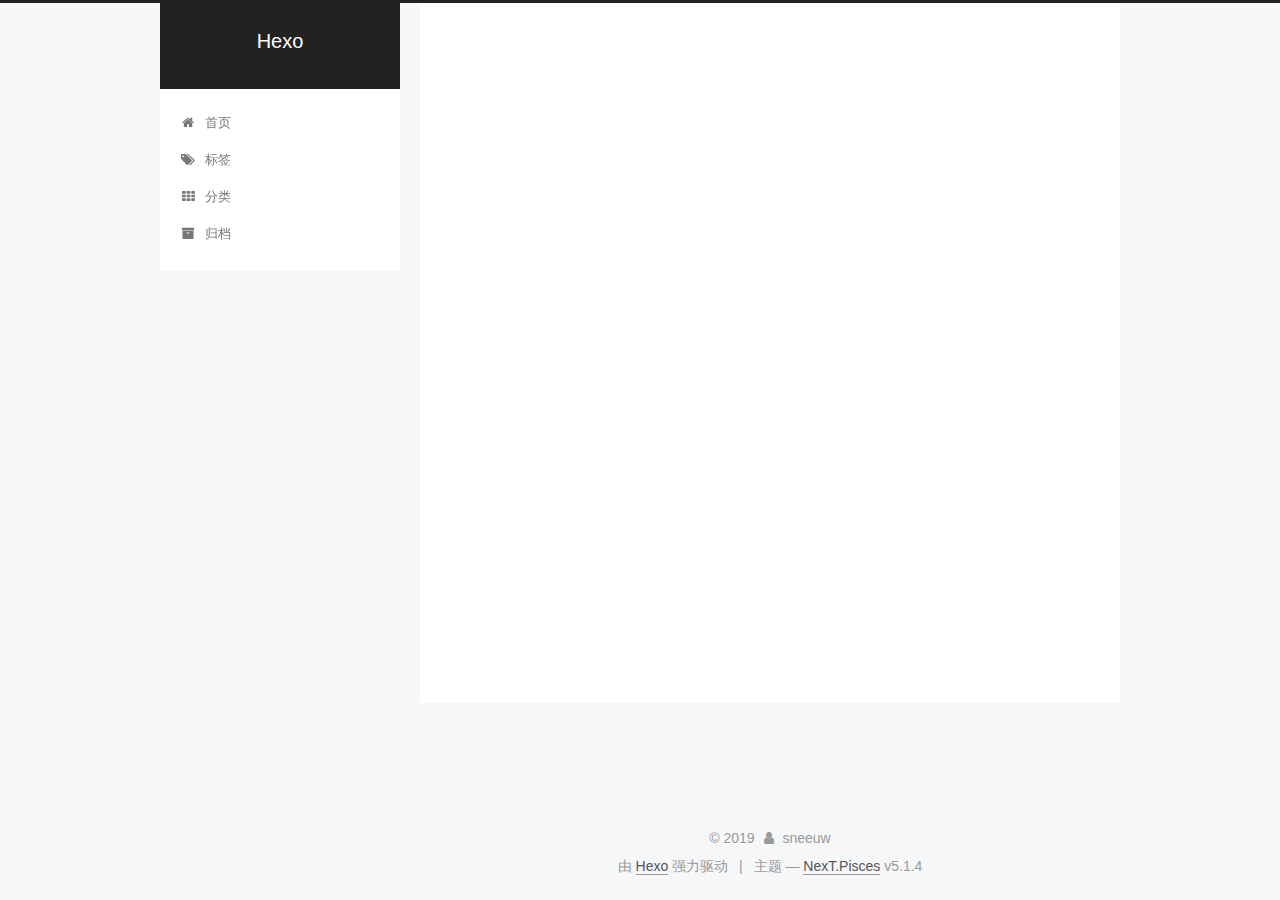
==== index.html @ 70d8608d "Site updated: 2019-10-10 14:28:41" ====
<!DOCTYPE html>



  


<html class="theme-next pisces use-motion" lang="zh-Hans">
<head><meta name="generator" content="Hexo 3.9.0">
  <meta charset="UTF-8">
<meta http-equiv="X-UA-Compatible" content="IE=edge">
<meta name="viewport" content="width=device-width, initial-scale=1, maximum-scale=1">
<meta name="theme-color" content="#222">









<meta http-equiv="Cache-Control" content="no-transform">
<meta http-equiv="Cache-Control" content="no-siteapp">
















  
  
  <link href="/lib/fancybox/source/jquery.fancybox.css?v=2.1.5" rel="stylesheet" type="text/css">







<link href="/lib/font-awesome/css/font-awesome.min.css?v=4.6.2" rel="stylesheet" type="text/css">

<link href="/css/main.css?v=5.1.4" rel="stylesheet" type="text/css">


  <link rel="apple-touch-icon" sizes="180x180" href="/images/apple-touch-icon-next.png?v=5.1.4">


  <link rel="icon" type="image/png" sizes="32x32" href="/images/favicon-32x32-next.png?v=5.1.4">


  <link rel="icon" type="image/png" sizes="16x16" href="/images/favicon-16x16-next.png?v=5.1.4">


  <link rel="mask-icon" href="/images/logo.svg?v=5.1.4" color="#222">





  <meta name="keywords" content="Hexo, NexT">










<meta name="description" content="If you real want it!">
<meta property="og:type" content="website">
<meta property="og:title" content="Hexo">
<meta property="og:url" content="http://yoursite.com/index.html">
<meta property="og:site_name" content="Hexo">
<meta property="og:description" content="If you real want it!">
<meta property="og:locale" content="zh-Hans">
<meta name="twitter:card" content="summary">
<meta name="twitter:title" content="Hexo">
<meta name="twitter:description" content="If you real want it!">



<script type="text/javascript" id="hexo.configurations">
  var NexT = window.NexT || {};
  var CONFIG = {
    root: '/',
    scheme: 'Pisces',
    version: '5.1.4',
    sidebar: {"position":"left","display":"post","offset":12,"b2t":false,"scrollpercent":false,"onmobile":false},
    fancybox: true,
    tabs: true,
    motion: {"enable":true,"async":false,"transition":{"post_block":"fadeIn","post_header":"slideDownIn","post_body":"slideDownIn","coll_header":"slideLeftIn","sidebar":"slideUpIn"}},
    duoshuo: {
      userId: '0',
      author: '博主'
    },
    algolia: {
      applicationID: '',
      apiKey: '',
      indexName: '',
      hits: {"per_page":10},
      labels: {"input_placeholder":"Search for Posts","hits_empty":"We didn't find any results for the search: ${query}","hits_stats":"${hits} results found in ${time} ms"}
    }
  };
</script>



  <link rel="canonical" href="http://yoursite.com/">





  <title>Hexo</title>
  








</head>

<body itemscope itemtype="http://schema.org/WebPage" lang="zh-Hans">

  
  
    
  

  <div class="container sidebar-position-left 
  page-home">
    <div class="headband"></div>

    <header id="header" class="header" itemscope itemtype="http://schema.org/WPHeader">
      <div class="header-inner"><div class="site-brand-wrapper">
  <div class="site-meta ">
    

    <div class="custom-logo-site-title">
      <a href="/" class="brand" rel="start">
        <span class="logo-line-before"><i></i></span>
        <span class="site-title">Hexo</span>
        <span class="logo-line-after"><i></i></span>
      </a>
    </div>
      
        <p class="site-subtitle"></p>
      
  </div>

  <div class="site-nav-toggle">
    <button>
      <span class="btn-bar"></span>
      <span class="btn-bar"></span>
      <span class="btn-bar"></span>
    </button>
  </div>
</div>

<nav class="site-nav">
  

  
    <ul id="menu" class="menu">
      
        
        <li class="menu-item menu-item-home">
          <a href="/" rel="section">
            
              <i class="menu-item-icon fa fa-fw fa-home"></i> <br>
            
            首页
          </a>
        </li>
      
        
        <li class="menu-item menu-item-tags">
          <a href="/tags/" rel="section">
            
              <i class="menu-item-icon fa fa-fw fa-tags"></i> <br>
            
            标签
          </a>
        </li>
      
        
        <li class="menu-item menu-item-categories">
          <a href="/categories/" rel="section">
            
              <i class="menu-item-icon fa fa-fw fa-th"></i> <br>
            
            分类
          </a>
        </li>
      
        
        <li class="menu-item menu-item-archives">
          <a href="/archives/" rel="section">
            
              <i class="menu-item-icon fa fa-fw fa-archive"></i> <br>
            
            归档
          </a>
        </li>
      

      
    </ul>
  

  
</nav>



 </div>
    </header>

    <main id="main" class="main">
      <div class="main-inner">
        <div class="content-wrap">
          <div id="content" class="content">
            
  <section id="posts" class="posts-expand">
    
      

  

  
  
  

  <article class="post post-type-normal" itemscope itemtype="http://schema.org/Article">
  
  
  
  <div class="post-block">
    <link itemprop="mainEntityOfPage" href="http://yoursite.com/2019/10/09/sneeuw/">

    <span hidden itemprop="author" itemscope itemtype="http://schema.org/Person">
      <meta itemprop="name" content="sneeuw">
      <meta itemprop="description" content>
      <meta itemprop="image" content="/images/avatar.gif">
    </span>

    <span hidden itemprop="publisher" itemscope itemtype="http://schema.org/Organization">
      <meta itemprop="name" content="Hexo">
    </span>

    
      <header class="post-header">

        
        
          <h1 class="post-title" itemprop="name headline">
                
                <a class="post-title-link" href="/2019/10/09/sneeuw/" itemprop="url">sneeuw</a></h1>
        

        <div class="post-meta">
          <span class="post-time">
            
              <span class="post-meta-item-icon">
                <i class="fa fa-calendar-o"></i>
              </span>
              
                <span class="post-meta-item-text">发表于</span>
              
              <time title="创建于" itemprop="dateCreated datePublished" datetime="2019-10-09T22:01:46+08:00">
                2019-10-09
              </time>
            

            

            
          </span>

          

          
            
          

          
          

          

          

          

        </div>
      </header>
    

    
    
    
    <div class="post-body" itemprop="articleBody">

      
      

      
        
          
            
          
        
      
    </div>
    
    
    

    

    

    

    <footer class="post-footer">
      

      

      

      
      
        <div class="post-eof"></div>
      
    </footer>
  </div>
  
  
  
  </article>


    
  </section>

  


          </div>
          


          

        </div>
        
          
  
  <div class="sidebar-toggle">
    <div class="sidebar-toggle-line-wrap">
      <span class="sidebar-toggle-line sidebar-toggle-line-first"></span>
      <span class="sidebar-toggle-line sidebar-toggle-line-middle"></span>
      <span class="sidebar-toggle-line sidebar-toggle-line-last"></span>
    </div>
  </div>

  <aside id="sidebar" class="sidebar">
    
    <div class="sidebar-inner">

      

      

      <section class="site-overview-wrap sidebar-panel sidebar-panel-active">
        <div class="site-overview">
          <div class="site-author motion-element" itemprop="author" itemscope itemtype="http://schema.org/Person">
            
              <p class="site-author-name" itemprop="name">sneeuw</p>
              <p class="site-description motion-element" itemprop="description">If you real want it!</p>
          </div>

          <nav class="site-state motion-element">

            
              <div class="site-state-item site-state-posts">
              
                <a href="/archives/">
              
                  <span class="site-state-item-count">1</span>
                  <span class="site-state-item-name">日志</span>
                </a>
              </div>
            

            

            

          </nav>

          

          

          
          

          
          

          

        </div>
      </section>

      

      

    </div>
  </aside>


        
      </div>
    </main>

    <footer id="footer" class="footer">
      <div class="footer-inner">
        <div class="copyright">&copy; <span itemprop="copyrightYear">2019</span>
  <span class="with-love">
    <i class="fa fa-user"></i>
  </span>
  <span class="author" itemprop="copyrightHolder">sneeuw</span>

  
</div>


  <div class="powered-by">由 <a class="theme-link" target="_blank" href="https://hexo.io">Hexo</a> 强力驱动</div>



  <span class="post-meta-divider">|</span>



  <div class="theme-info">主题 &mdash; <a class="theme-link" target="_blank" href="https://github.com/iissnan/hexo-theme-next">NexT.Pisces</a> v5.1.4</div>




        







        
      </div>
    </footer>

    
      <div class="back-to-top">
        <i class="fa fa-arrow-up"></i>
        
      </div>
    

    

  </div>

  

<script type="text/javascript">
  if (Object.prototype.toString.call(window.Promise) !== '[object Function]') {
    window.Promise = null;
  }
</script>









  












  
  
    <script type="text/javascript" src="/lib/jquery/index.js?v=2.1.3"></script>
  

  
  
    <script type="text/javascript" src="/lib/fastclick/lib/fastclick.min.js?v=1.0.6"></script>
  

  
  
    <script type="text/javascript" src="/lib/jquery_lazyload/jquery.lazyload.js?v=1.9.7"></script>
  

  
  
    <script type="text/javascript" src="/lib/velocity/velocity.min.js?v=1.2.1"></script>
  

  
  
    <script type="text/javascript" src="/lib/velocity/velocity.ui.min.js?v=1.2.1"></script>
  

  
  
    <script type="text/javascript" src="/lib/fancybox/source/jquery.fancybox.pack.js?v=2.1.5"></script>
  


  


  <script type="text/javascript" src="/js/src/utils.js?v=5.1.4"></script>

  <script type="text/javascript" src="/js/src/motion.js?v=5.1.4"></script>



  
  


  <script type="text/javascript" src="/js/src/affix.js?v=5.1.4"></script>

  <script type="text/javascript" src="/js/src/schemes/pisces.js?v=5.1.4"></script>



  

  


  <script type="text/javascript" src="/js/src/bootstrap.js?v=5.1.4"></script>



  


  




	





  





  












  





  

  

  

  
  

  

  

  

<script src="/live2dw/lib/L2Dwidget.min.js?094cbace49a39548bed64abff5988b05"></script><script>L2Dwidget.init({"pluginRootPath":"live2dw/","pluginJsPath":"lib/","pluginModelPath":"assets/","model":{"jsonPath":"live2d-widget-model-wanko"},"display":{"position":"right","width":150,"height":300},"mobile":{"show":true},"log":false,"tagMode":false});</script></body>
</html>
---- css/main.css ----
/* normalize.css v3.0.2 | MIT License | git.io/normalize */
html {
  font-family: sans-serif; /* 1 */
  -ms-text-size-adjust: 100%; /* 2 */
  -webkit-text-size-adjust: 100%; /* 2 */
}
body {
  margin: 0;
}
article,
aside,
details,
figcaption,
figure,
footer,
header,
hgroup,
main,
menu,
nav,
section,
summary {
  display: block;
}
audio,
canvas,
progress,
video {
  display: inline-block; /* 1 */
  vertical-align: baseline; /* 2 */
}
audio:not([controls]) {
  display: none;
  height: 0;
}
[hidden],
template {
  display: none;
}
a {
  background-color: transparent;
}
a:active,
a:hover {
  outline: 0;
}
abbr[title] {
  border-bottom: 1px dotted;
}
b,
strong {
  font-weight: bold;
}
dfn {
  font-style: italic;
}
h1 {
  font-size: 2em;
  margin: 0.67em 0;
}
mark {
  background: #ff0;
  color: #000;
}
small {
  font-size: 80%;
}
sub,
sup {
  font-size: 75%;
  line-height: 0;
  position: relative;
  vertical-align: baseline;
}
sup {
  top: -0.5em;
}
sub {
  bottom: -0.25em;
}
img {
  border: 0;
}
svg:not(:root) {
  overflow: hidden;
}
figure {
  margin: 1em 40px;
}
hr {
  -moz-box-sizing: content-box;
  box-sizing: content-box;
  height: 0;
}
pre {
  overflow: auto;
}
code,
kbd,
pre,
samp {
  font-family: monospace, monospace;
  font-size: 1em;
}
button,
input,
optgroup,
select,
textarea {
  color: inherit; /* 1 */
  font: inherit; /* 2 */
  margin: 0; /* 3 */
}
button {
  overflow: visible;
}
button,
select {
  text-transform: none;
}
button,
html input[type="button"],
input[type="reset"],
input[type="submit"] {
  -webkit-appearance: button; /* 2 */
  cursor: pointer; /* 3 */
}
button[disabled],
html input[disabled] {
  cursor: default;
}
button::-moz-focus-inner,
input::-moz-focus-inner {
  border: 0;
  padding: 0;
}
input {
  line-height: normal;
}
input[type="checkbox"],
input[type="radio"] {
  box-sizing: border-box; /* 1 */
  padding: 0; /* 2 */
}
input[type="number"]::-webkit-inner-spin-button,
input[type="number"]::-webkit-outer-spin-button {
  height: auto;
}
input[type="search"] {
  -webkit-appearance: textfield; /* 1 */
  -moz-box-sizing: content-box;
  -webkit-box-sizing: content-box; /* 2 */
  box-sizing: content-box;
}
input[type="search"]::-webkit-search-cancel-button,
input[type="search"]::-webkit-search-decoration {
  -webkit-appearance: none;
}
fieldset {
  border: 1px solid #c0c0c0;
  margin: 0 2px;
  padding: 0.35em 0.625em 0.75em;
}
legend {
  border: 0; /* 1 */
  padding: 0; /* 2 */
}
textarea {
  overflow: auto;
}
optgroup {
  font-weight: bold;
}
table {
  border-collapse: collapse;
  border-spacing: 0;
}
td,
th {
  padding: 0;
}
::selection {
  background: #262a30;
  color: #fff;
}
body {
  position: relative;
  font-family: 'Lato', "PingFang SC", "Microsoft YaHei", sans-serif;
  font-size: 14px;
  line-height: 2;
  color: #555;
  background: #f5f7f9;
}
@media (max-width: 767px) {
  body {
    padding-right: 0 !important;
  }
}
@media (min-width: 768px) and (max-width: 991px) {
  body {
    padding-right: 0 !important;
  }
}
@media (min-width: 1600px) {
  body {
    font-size: 16px;
  }
}
h1,
h2,
h3,
h4,
h5,
h6 {
  margin: 0;
  padding: 0;
  font-weight: bold;
  line-height: 1.5;
  font-family: 'Lato', "PingFang SC", "Microsoft YaHei", sans-serif;
}
h2,
h3,
h4,
h5,
h6 {
  margin: 20px 0 15px;
}
h1 {
  font-size: 22px;
}
@media (max-width: 767px) {
  h1 {
    font-size: 18px;
  }
}
h2 {
  font-size: 20px;
}
@media (max-width: 767px) {
  h2 {
    font-size: 16px;
  }
}
h3 {
  font-size: 18px;
}
@media (max-width: 767px) {
  h3 {
    font-size: 14px;
  }
}
h4 {
  font-size: 16px;
}
@media (max-width: 767px) {
  h4 {
    font-size: 12px;
  }
}
h5 {
  font-size: 14px;
}
@media (max-width: 767px) {
  h5 {
    font-size: 10px;
  }
}
h6 {
  font-size: 12px;
}
@media (max-width: 767px) {
  h6 {
    font-size: 8px;
  }
}
p {
  margin: 0 0 20px 0;
}
a {
  color: #555;
  text-decoration: none;
  outline: none;
  border-bottom: 1px solid #999;
  word-wrap: break-word;
}
a:hover {
  color: #222;
  border-bottom-color: #222;
}
blockquote {
  margin: 0;
  padding: 0;
}
img {
  display: block;
  margin: auto;
  max-width: 100%;
  height: auto;
}
hr {
  margin: 40px 0;
  height: 3px;
  border: none;
  background-color: #ddd;
  background-image: repeating-linear-gradient(-45deg, #fff, #fff 4px, transparent 4px, transparent 8px);
}
blockquote {
  padding: 0 15px;
  color: #666;
  border-left: 4px solid #ddd;
}
blockquote cite::before {
  content: "-";
  padding: 0 5px;
}
dt {
  font-weight: 700;
}
dd {
  margin: 0;
  padding: 0;
}
kbd {
  border: 1px solid #ccc;
  border-radius: 0.2em;
  box-shadow: 0.1em 0.1em 0.2em rgba(0,0,0,0.1);
  background-color: #f9f9f9;
  font-family: inherit;
  background-image: -webkit-linear-gradient(top, #eee, #fff, #eee);
  padding: 0.1em 0.3em;
  white-space: nowrap;
}
.text-left {
  text-align: left;
}
.text-center {
  text-align: center;
}
.text-right {
  text-align: right;
}
.text-justify {
  text-align: justify;
}
.text-nowrap {
  white-space: nowrap;
}
.text-lowercase {
  text-transform: lowercase;
}
.text-uppercase {
  text-transform: uppercase;
}
.text-capitalize {
  text-transform: capitalize;
}
.center-block {
  display: block;
  margin-left: auto;
  margin-right: auto;
}
.clearfix:before,
.clearfix:after {
  content: " ";
  display: table;
}
.clearfix:after {
  clear: both;
}
.pullquote {
  width: 45%;
}
.pullquote.left {
  float: left;
  margin-left: 5px;
  margin-right: 10px;
}
.pullquote.right {
  float: right;
  margin-left: 10px;
  margin-right: 5px;
}
.affix.affix.affix {
  position: fixed;
}
.translation {
  margin-top: -20px;
  font-size: 14px;
  color: #999;
}
.scrollbar-measure {
  width: 100px;
  height: 100px;
  overflow: scroll;
  position: absolute;
  top: -9999px;
}
.use-motion .motion-element {
  opacity: 0;
}
table {
  margin: 20px 0;
  width: 100%;
  border-collapse: collapse;
  border-spacing: 0;
  border: 1px solid #ddd;
  font-size: 14px;
  table-layout: fixed;
  word-wrap: break-all;
}
table>tbody>tr:nth-of-type(odd) {
  background-color: #f9f9f9;
}
table>tbody>tr:hover {
  background-color: #f5f5f5;
}
caption,
th,
td {
  padding: 8px;
  text-align: left;
  vertical-align: middle;
  font-weight: normal;
}
th,
td {
  border-bottom: 3px solid #ddd;
  border-right: 1px solid #eee;
}
th {
  padding-bottom: 10px;
  font-weight: 700;
}
td {
  border-bottom-width: 1px;
}
html,
body {
  height: 100%;
}
.container {
  position: relative;
  min-height: 100%;
}
.header-inner {
  margin: 0 auto;
  padding: 100px 0 70px;
  width: 700px;
}
@media (min-width: 1600px) {
  .container .header-inner {
    width: 900px;
  }
}
.main {
  padding-bottom: 150px;
}
.main-inner {
  margin: 0 auto;
  width: 700px;
}
@media (min-width: 1600px) {
  .container .main-inner {
    width: 900px;
  }
}
.footer {
  position: absolute;
  left: 0;
  bottom: 0;
  width: 100%;
  min-height: 50px;
}
.footer-inner {
  box-sizing: border-box;
  margin: 20px auto;
  width: 700px;
}
@media (min-width: 1600px) {
  .container .footer-inner {
    width: 900px;
  }
}
pre,
.highlight {
  overflow: auto;
  margin: 20px 0;
  padding: 0;
  font-size: 13px;
  color: #4d4d4c;
  background: #f7f7f7;
  line-height: 1.6;
}
pre,
code {
  font-family: consolas, Menlo, "PingFang SC", "Microsoft YaHei", monospace;
}
code {
  padding: 2px 4px;
  word-wrap: break-word;
  color: #555;
  background: #eee;
  border-radius: 3px;
  font-size: 13px;
}
pre {
  padding: 10px;
}
pre code {
  padding: 0;
  color: #4d4d4c;
  background: none;
  text-shadow: none;
}
.highlight {
  border-radius: 1px;
}
.highlight pre {
  border: none;
  margin: 0;
  padding: 10px 0;
}
.highlight table {
  margin: 0;
  width: auto;
  border: none;
}
.highlight td {
  border: none;
  padding: 0;
}
.highlight figcaption {
  font-size: 1em;
  color: #4d4d4c;
  line-height: 1em;
  margin-bottom: 1em;
}
.highlight figcaption:before,
.highlight figcaption:after {
  content: " ";
  display: table;
}
.highlight figcaption:after {
  clear: both;
}
.highlight figcaption a {
  float: right;
  color: #4d4d4c;
}
.highlight figcaption a:hover {
  border-bottom-color: #4d4d4c;
}
.highlight .gutter pre {
  padding-left: 10px;
  padding-right: 10px;
  color: #869194;
  text-align: right;
  background-color: #eff2f3;
}
.highlight .code pre {
  width: 100%;
  padding-left: 10px;
  padding-right: 10px;
  background-color: #f7f7f7;
}
.highlight .line {
  height: 20px;
}
.gutter {
  -webkit-user-select: none;
  -moz-user-select: none;
  -ms-user-select: none;
  user-select: none;
}
.gist table {
  width: auto;
}
.gist table td {
  border: none;
}
pre .deletion {
  background: #fdd;
}
pre .addition {
  background: #dfd;
}
pre .meta {
  color: #8959a8;
}
pre .comment {
  color: #8e908c;
}
pre .variable,
pre .attribute,
pre .tag,
pre .regexp,
pre .ruby .constant,
pre .xml .tag .title,
pre .xml .pi,
pre .xml .doctype,
pre .html .doctype,
pre .css .id,
pre .css .class,
pre .css .pseudo {
  color: #c82829;
}
pre .number,
pre .preprocessor,
pre .built_in,
pre .literal,
pre .params,
pre .constant,
pre .command {
  color: #f5871f;
}
pre .ruby .class .title,
pre .css .rules .attribute,
pre .string,
pre .value,
pre .inheritance,
pre .header,
pre .ruby .symbol,
pre .xml .cdata,
pre .special,
pre .number,
pre .formula {
  color: #718c00;
}
pre .title,
pre .css .hexcolor {
  color: #3e999f;
}
pre .function,
pre .python .decorator,
pre .python .title,
pre .ruby .function .title,
pre .ruby .title .keyword,
pre .perl .sub,
pre .javascript .title,
pre .coffeescript .title {
  color: #4271ae;
}
pre .keyword,
pre .javascript .function {
  color: #8959a8;
}
.full-image.full-image.full-image.full-image {
  border: none;
  max-width: 100%;
  width: auto;
  margin: 20px auto 25px;
}
@media (min-width: 992px) {
  .full-image.full-image.full-image.full-image {
    max-width: none;
    width: 118%;
    margin: 0 -9%;
  }
}
.blockquote-center,
.page-home .post-type-quote blockquote,
.page-post-detail .post-type-quote blockquote {
  position: relative;
  margin: 40px 0;
  padding: 0;
  border-left: none;
  text-align: center;
}
.blockquote-center::before,
.page-home .post-type-quote blockquote::before,
.page-post-detail .post-type-quote blockquote::before,
.blockquote-center::after,
.page-home .post-type-quote blockquote::after,
.page-post-detail .post-type-quote blockquote::after {
  position: absolute;
  content: ' ';
  display: block;
  width: 100%;
  height: 24px;
  opacity: 0.2;
  background-repeat: no-repeat;
  background-position: 0 -6px;
  background-size: 22px 22px;
}
.blockquote-center::before,
.page-home .post-type-quote blockquote::before,
.page-post-detail .post-type-quote blockquote::before {
  top: -20px;
  background-image: url("../images/quote-l.svg");
  border-top: 1px solid #ccc;
}
.blockquote-center::after,
.page-home .post-type-quote blockquote::after,
.page-post-detail .post-type-quote blockquote::after {
  bottom: -20px;
  background-image: url("../images/quote-r.svg");
  border-bottom: 1px solid #ccc;
  background-position: 100% 8px;
}
.blockquote-center p,
.page-home .post-type-quote blockquote p,
.page-post-detail .post-type-quote blockquote p,
.blockquote-center div,
.page-home .post-type-quote blockquote div,
.page-post-detail .post-type-quote blockquote div {
  text-align: center;
}
.post .post-body .group-picture img {
  box-sizing: border-box;
  padding: 0 3px;
  border: none;
}
.post .group-picture-row {
  overflow: hidden;
  margin-top: 6px;
}
.post .group-picture-row:first-child {
  margin-top: 0;
}
.post .group-picture-column {
  float: left;
}
.page-post-detail .post-body .group-picture-column {
  float: none;
  margin-top: 10px;
  width: auto !important;
}
.page-post-detail .post-body .group-picture-column img {
  margin: 0 auto;
}
.page-archive .group-picture-container {
  overflow: hidden;
}
.page-archive .group-picture-row {
  float: left;
}
.page-archive .group-picture-row:first-child {
  margin-top: 6px;
}
.page-archive .group-picture-column {
  max-width: 150px;
  max-height: 150px;
}
.post-body .note {
  position: relative;
  padding: 15px;
  margin-bottom: 20px;
  border: 1px solid #eee;
  border-left-width: 5px;
  border-radius: 3px;
}
.post-body .note h2,
.post-body .note h3,
.post-body .note h4,
.post-body .note h5,
.post-body .note h6 {
  margin-top: 0;
  margin-bottom: 0;
  border-bottom: initial;
  padding-top: 0 !important;
}
.post-body .note p:first-child,
.post-body .note ul:first-child,
.post-body .note ol:first-child,
.post-body .note table:first-child,
.post-body .note pre:first-child,
.post-body .note blockquote:first-child {
  margin-top: 0;
}
.post-body .note p:last-child,
.post-body .note ul:last-child,
.post-body .note ol:last-child,
.post-body .note table:last-child,
.post-body .note pre:last-child,
.post-body .note blockquote:last-child {
  margin-bottom: 0;
}
.post-body .note.default {
  border-left-color: #777;
}
.post-body .note.default h2,
.post-body .note.default h3,
.post-body .note.default h4,
.post-body .note.default h5,
.post-body .note.default h6 {
  color: #777;
}
.post-body .note.primary {
  border-left-color: #6f42c1;
}
.post-body .note.primary h2,
.post-body .note.primary h3,
.post-body .note.primary h4,
.post-body .note.primary h5,
.post-body .note.primary h6 {
  color: #6f42c1;
}
.post-body .note.info {
  border-left-color: #428bca;
}
.post-body .note.info h2,
.post-body .note.info h3,
.post-body .note.info h4,
.post-body .note.info h5,
.post-body .note.info h6 {
  color: #428bca;
}
.post-body .note.success {
  border-left-color: #5cb85c;
}
.post-body .note.success h2,
.post-body .note.success h3,
.post-body .note.success h4,
.post-body .note.success h5,
.post-body .note.success h6 {
  color: #5cb85c;
}
.post-body .note.warning {
  border-left-color: #f0ad4e;
}
.post-body .note.warning h2,
.post-body .note.warning h3,
.post-body .note.warning h4,
.post-body .note.warning h5,
.post-body .note.warning h6 {
  color: #f0ad4e;
}
.post-body .note.danger {
  border-left-color: #d9534f;
}
.post-body .note.danger h2,
.post-body .note.danger h3,
.post-body .note.danger h4,
.post-body .note.danger h5,
.post-body .note.danger h6 {
  color: #d9534f;
}
.post-body .label {
  display: inline;
  padding: 0 2px;
  white-space: nowrap;
}
.post-body .label.default {
  background-color: #f0f0f0;
}
.post-body .label.primary {
  background-color: #efe6f7;
}
.post-body .label.info {
  background-color: #e5f2f8;
}
.post-body .label.success {
  background-color: #e7f4e9;
}
.post-body .label.warning {
  background-color: #fcf6e1;
}
.post-body .label.danger {
  background-color: #fae8eb;
}
.post-body .tabs {
  position: relative;
  display: block;
  margin-bottom: 20px;
  padding-top: 10px;
}
.post-body .tabs ul.nav-tabs {
  margin: 0;
  padding: 0;
  display: flex;
  margin-bottom: -1px;
}
@media (max-width: 413px) {
  .post-body .tabs ul.nav-tabs {
    display: block;
    margin-bottom: 5px;
  }
}
.post-body .tabs ul.nav-tabs li.tab {
  list-style-type: none !important;
  margin: 0 0.25em 0 0;
  border-top: 3px solid transparent;
  border-left: 1px solid transparent;
  border-right: 1px solid transparent;
}
@media (max-width: 413px) {
  .post-body .tabs ul.nav-tabs li.tab {
    margin: initial;
    border-top: 1px solid transparent;
    border-left: 3px solid transparent;
    border-right: 1px solid transparent;
    border-bottom: 1px solid transparent;
  }
}
.post-body .tabs ul.nav-tabs li.tab a {
  outline: 0;
  border-bottom: initial;
  display: block;
  line-height: 1.8em;
  padding: 0.25em 0.75em;
  transition-duration: 0.2s;
  transition-timing-function: ease-out;
  transition-delay: 0s;
}
.post-body .tabs ul.nav-tabs li.tab a i {
  width: 1.285714285714286em;
}
.post-body .tabs ul.nav-tabs li.tab.active {
  border-top: 3px solid #fc6423;
  border-left: 1px solid #ddd;
  border-right: 1px solid #ddd;
  background-color: #fff;
}
@media (max-width: 413px) {
  .post-body .tabs ul.nav-tabs li.tab.active {
    border-top: 1px solid #ddd;
    border-left: 3px solid #fc6423;
    border-right: 1px solid #ddd;
    border-bottom: 1px solid #ddd;
  }
}
.post-body .tabs ul.nav-tabs li.tab.active a {
  cursor: default;
  color: #555;
}
.post-body .tabs .tab-content {
  background-color: #fff;
}
.post-body .tabs .tab-content .tab-pane {
  border: 1px solid #ddd;
  padding: 20px 20px 0 20px;
}
.post-body .tabs .tab-content .tab-pane:not(.active) {
  display: none !important;
}
.post-body .tabs .tab-content .tab-pane.active {
  display: block !important;
}
.btn {
  display: inline-block;
  padding: 0 20px;
  font-size: 14px;
  color: #555;
  background: #fff;
  border: 2px solid #555;
  text-decoration: none;
  border-radius: 2px;
  transition-property: background-color;
  transition-duration: 0.2s;
  transition-timing-function: ease-in-out;
  transition-delay: 0s;
  line-height: 2;
}
.btn:hover {
  border-color: #222;
  color: #fff;
  background: #222;
}
.btn +.btn {
  margin: 0 0 8px 8px;
}
.btn .fa-fw {
  width: 1.285714285714286em;
  text-align: left;
}
.btn-bar {
  display: block;
  width: 22px;
  height: 2px;
  background: #555;
  border-radius: 1px;
}
.btn-bar+.btn-bar {
  margin-top: 4px;
}
.pagination {
  margin: 120px 0 40px;
  text-align: center;
  border-top: 1px solid #eee;
}
.page-number-basic,
.pagination .prev,
.pagination .next,
.pagination .page-number,
.pagination .space {
  display: inline-block;
  position: relative;
  top: -1px;
  margin: 0 10px;
  padding: 0 11px;
}
@media (max-width: 767px) {
  .page-number-basic,
  .pagination .prev,
  .pagination .next,
  .pagination .page-number,
  .pagination .space {
    margin: 0 5px;
  }
}
.pagination .prev,
.pagination .next,
.pagination .page-number {
  border-bottom: 0;
  border-top: 1px solid #eee;
  transition-property: border-color;
  transition-duration: 0.2s;
  transition-timing-function: ease-in-out;
  transition-delay: 0s;
}
.pagination .prev:hover,
.pagination .next:hover,
.pagination .page-number:hover {
  border-top-color: #222;
}
.pagination .space {
  padding: 0;
  margin: 0;
}
.pagination .prev {
  margin-left: 0;
}
.pagination .next {
  margin-right: 0;
}
.pagination .page-number.current {
  color: #fff;
  background: #ccc;
  border-top-color: #ccc;
}
@media (max-width: 767px) {
  .pagination {
    border-top: none;
  }
  .pagination .prev,
  .pagination .next,
  .pagination .page-number {
    margin-bottom: 10px;
    border-top: 0;
    border-bottom: 1px solid #eee;
    padding: 0 10px;
  }
  .pagination .prev:hover,
  .pagination .next:hover,
  .pagination .page-number:hover {
    border-bottom-color: #222;
  }
}
.comments {
  margin: 60px 20px 0;
}
.tag-cloud {
  text-align: center;
}
.tag-cloud a {
  display: inline-block;
  margin: 10px;
}
.back-to-top {
  box-sizing: border-box;
  position: fixed;
  bottom: -100px;
  right: 30px;
  z-index: 1050;
  padding: 0 6px;
  width: 24px;
  background: #222;
  font-size: 12px;
  opacity: 0.6;
  color: #fff;
  cursor: pointer;
  text-align: center;
  -webkit-transform: translateZ(0);
  transition-property: bottom;
  transition-duration: 0.2s;
  transition-timing-function: ease-in-out;
  transition-delay: 0s;
}
@media (min-width: 768px) and (max-width: 991px) {
  .back-to-top {
    display: none !important;
  }
}
@media (max-width: 767px) {
  .back-to-top {
    display: none !important;
  }
}
.back-to-top.back-to-top-on {
  bottom: 30px;
}
.header {
  background: transparent;
}
.header-inner {
  position: relative;
}
.headband {
  height: 3px;
  background: #222;
}
.site-meta {
  margin: 0;
  text-align: center;
}
@media (max-width: 767px) {
  .site-meta {
    text-align: center;
  }
}
.brand {
  position: relative;
  display: inline-block;
  padding: 0 40px;
  color: #fff;
  background: #222;
  border-bottom: none;
}
.brand:hover {
  color: #fff;
}
.logo {
  display: inline-block;
  margin-right: 5px;
  line-height: 36px;
  vertical-align: top;
}
.site-title {
  display: inline-block;
  vertical-align: top;
  line-height: 36px;
  font-size: 20px;
  font-weight: normal;
  font-family: 'Lato', "PingFang SC", "Microsoft YaHei", sans-serif;
}
.site-subtitle {
  margin-top: 10px;
  font-size: 13px;
  color: #ddd;
}
.use-motion .brand {
  opacity: 0;
}
.use-motion .logo,
.use-motion .site-title,
.use-motion .site-subtitle {
  opacity: 0;
  position: relative;
  top: -10px;
}
.site-nav-toggle {
  display: none;
  position: absolute;
  top: 10px;
  left: 10px;
}
@media (max-width: 767px) {
  .site-nav-toggle {
    display: block;
  }
}
.site-nav-toggle button {
  margin-top: 2px;
  padding: 9px 10px;
  background: transparent;
  border: none;
}
@media (max-width: 767px) {
  .site-nav {
    display: none;
    margin: 0 -10px;
    padding: 0 10px;
    clear: both;
    border-top: 1px solid #ddd;
  }
}
@media (min-width: 768px) and (max-width: 991px) {
  .site-nav {
    display: block !important;
  }
}
@media (min-width: 992px) {
  .site-nav {
    display: block !important;
  }
}
.menu {
  margin-top: 20px;
  padding-left: 0;
  text-align: center;
}
.menu .menu-item {
  display: inline-block;
  margin: 0 10px;
  list-style: none;
}
@media screen and (max-width: 767px) {
  .menu .menu-item {
    margin-top: 10px;
  }
}
.menu .menu-item a {
  display: block;
  font-size: 13px;
  line-height: inherit;
  border-bottom: 1px solid transparent;
  transition-property: border-color;
  transition-duration: 0.2s;
  transition-timing-function: ease-in-out;
  transition-delay: 0s;
}
.menu .menu-item a:hover,
.menu-item-active a {
  border-bottom-color: #222;
}
.menu .menu-item .fa {
  margin-right: 5px;
}
.use-motion .menu-item {
  opacity: 0;
}
.post-body {
  font-family: 'Lato', "PingFang SC", "Microsoft YaHei", sans-serif;
}
@media (max-width: 767px) {
  .post-body {
    word-break: break-word;
  }
}
.post-body .fancybox img {
  display: block !important;
  margin: 0 auto;
  cursor: pointer;
  cursor: zoom-in;
  cursor: -webkit-zoom-in;
}
.post-body .image-caption,
.post-body .figure .caption {
  margin: -20px auto 15px;
  text-align: center;
  font-size: 14px;
  color: #999;
  font-weight: bold;
  line-height: 1;
}
.post-sticky-flag {
  display: inline-block;
  font-size: 16px;
  -ms-transform: rotate(30deg);
  -webkit-transform: rotate(30deg);
  -moz-transform: rotate(30deg);
  -ms-transform: rotate(30deg);
  -o-transform: rotate(30deg);
  transform: rotate(30deg);
}
.use-motion .post-block,
.use-motion .pagination,
.use-motion .comments {
  opacity: 0;
}
.use-motion .post-header {
  opacity: 0;
}
.use-motion .post-body {
  opacity: 0;
}
.use-motion .collection-title {
  opacity: 0;
}
.posts-expand {
  padding-top: 40px;
}
@media (max-width: 767px) {
  .posts-expand {
    margin: 0 20px;
  }
  .post-body pre .gutter pre {
    padding-right: 10px;
  }
  .post-body .highlight {
    margin-left: 0px;
    margin-right: 0px;
    padding: 0;
  }
  .post-body .highlight .gutter pre {
    padding-right: 10px;
  }
}
@media (min-width: 992px) {
  .posts-expand .post-body {
    text-align: justify;
  }
}
.posts-expand .post-body h2,
.posts-expand .post-body h3,
.posts-expand .post-body h4,
.posts-expand .post-body h5,
.posts-expand .post-body h6 {
  padding-top: 10px;
}
.posts-expand .post-body h2 .header-anchor,
.posts-expand .post-body h3 .header-anchor,
.posts-expand .post-body h4 .header-anchor,
.posts-expand .post-body h5 .header-anchor,
.posts-expand .post-body h6 .header-anchor {
  float: right;
  margin-left: 10px;
  color: #ccc;
  border-bottom-style: none;
  visibility: hidden;
}
.posts-expand .post-body h2 .header-anchor:hover,
.posts-expand .post-body h3 .header-anchor:hover,
.posts-expand .post-body h4 .header-anchor:hover,
.posts-expand .post-body h5 .header-anchor:hover,
.posts-expand .post-body h6 .header-anchor:hover {
  color: inherit;
}
.posts-expand .post-body h2:hover .header-anchor,
.posts-expand .post-body h3:hover .header-anchor,
.posts-expand .post-body h4:hover .header-anchor,
.posts-expand .post-body h5:hover .header-anchor,
.posts-expand .post-body h6:hover .header-anchor {
  visibility: visible;
}
.posts-expand .post-body ul li {
  list-style: circle;
}
.posts-expand .post-body img {
  box-sizing: border-box;
  margin: auto;
  padding: 3px;
  border: 1px solid #ddd;
}
.posts-expand .post-body .fancybox img {
  margin: 0 auto 25px;
}
@media (max-width: 767px) {
  .posts-collapse {
    margin: 0 20px;
  }
  .posts-collapse .post-title,
  .posts-collapse .post-meta {
    display: block;
    width: auto;
    text-align: left;
  }
}
.posts-collapse {
  position: relative;
  z-index: 1010;
  margin-left: 55px;
}
.posts-collapse::after {
  content: " ";
  position: absolute;
  top: 20px;
  left: 0;
  margin-left: -2px;
  width: 4px;
  height: 100%;
  background: #f5f5f5;
  z-index: -1;
}
@media (max-width: 767px) {
  .posts-collapse {
    margin: 0 20px;
  }
}
.posts-collapse .collection-title {
  position: relative;
  margin: 60px 0;
}
.posts-collapse .collection-title h1,
.posts-collapse .collection-title h2 {
  margin-left: 20px;
}
.posts-collapse .collection-title small {
  color: #bbb;
  margin-left: 5px;
}
.posts-collapse .collection-title::before {
  content: " ";
  position: absolute;
  left: 0;
  top: 50%;
  margin-left: -4px;
  margin-top: -4px;
  width: 8px;
  height: 8px;
  background: #bbb;
  border-radius: 50%;
}
.posts-collapse .post {
  margin: 30px 0;
}
.posts-collapse .post-header {
  position: relative;
  transition-duration: 0.2s;
  transition-timing-function: ease-in-out;
  transition-delay: 0s;
  transition-property: border;
  border-bottom: 1px dashed #ccc;
}
.posts-collapse .post-header::before {
  content: " ";
  position: absolute;
  left: 0;
  top: 12px;
  width: 6px;
  height: 6px;
  margin-left: -4px;
  background: #bbb;
  border-radius: 50%;
  border: 1px solid #fff;
  transition-duration: 0.2s;
  transition-timing-function: ease-in-out;
  transition-delay: 0s;
  transition-property: background;
}
.posts-collapse .post-header:hover {
  border-bottom-color: #666;
}
.posts-collapse .post-header:hover::before {
  background: #222;
}
.posts-collapse .post-meta {
  position: absolute;
  font-size: 12px;
  left: 20px;
  top: 5px;
}
.posts-collapse .post-comments-count {
  display: none;
}
.posts-collapse .post-title {
  margin-left: 60px;
  font-size: 16px;
  font-weight: normal;
  line-height: inherit;
}
.posts-collapse .post-title::after {
  margin-left: 3px;
  opacity: 0.6;
}
.posts-collapse .post-title a {
  color: #666;
  border-bottom: none;
}
.page-home .post-type-quote .post-header,
.page-post-detail .post-type-quote .post-header,
.page-home .post-type-quote .post-tags,
.page-post-detail .post-type-quote .post-tags {
  display: none;
}
.posts-expand .post-title {
  text-align: center;
  word-break: break-word;
  font-weight: 400;
}
.posts-expand .post-title-link {
  display: inline-block;
  position: relative;
  color: #555;
  border-bottom: none;
  line-height: 1.2;
  vertical-align: top;
}
.posts-expand .post-title-link::before {
  content: "";
  position: absolute;
  width: 100%;
  height: 2px;
  bottom: 0;
  left: 0;
  background-color: #000;
  visibility: hidden;
  -webkit-transform: scaleX(0);
  -moz-transform: scaleX(0);
  -ms-transform: scaleX(0);
  -o-transform: scaleX(0);
  transform: scaleX(0);
  transition-duration: 0.2s;
  transition-timing-function: ease-in-out;
  transition-delay: 0s;
}
.posts-expand .post-title-link:hover::before {
  visibility: visible;
  -webkit-transform: scaleX(1);
  -moz-transform: scaleX(1);
  -ms-transform: scaleX(1);
  -o-transform: scaleX(1);
  transform: scaleX(1);
}
.posts-expand .post-title-link .fa {
  font-size: 16px;
}
.posts-expand .post-meta {
  margin: 3px 0 60px 0;
  color: #999;
  font-family: 'Lato', "PingFang SC", "Microsoft YaHei", sans-serif;
  font-size: 12px;
  text-align: center;
}
.posts-expand .post-meta .post-category-list {
  display: inline-block;
  margin: 0;
  padding: 3px;
}
.posts-expand .post-meta .post-category-list-link {
  color: #999;
}
.posts-expand .post-meta .post-description {
  font-size: 14px;
  margin-top: 2px;
}
.post-meta-divider {
  margin: 0 0.5em;
}
.post-meta-item-icon {
  margin-right: 3px;
}
@media (min-width: 768px) and (max-width: 991px) {
  .post-meta-item-icon {
    display: inline-block;
  }
}
@media (max-width: 767px) {
  .post-meta-item-icon {
    display: inline-block;
  }
}
@media (min-width: 768px) and (max-width: 991px) {
  .post-meta-item-text {
    display: none;
  }
}
@media (max-width: 767px) {
  .post-meta-item-text {
    display: none;
  }
}
@media (max-width: 767px) {
  .posts-expand .post-comments-count {
    display: none;
  }
}
.post-button {
  margin-top: 40px;
}
.posts-expand .post-tags {
  margin-top: 40px;
  text-align: center;
}
.posts-expand .post-tags a {
  display: inline-block;
  margin-right: 10px;
  font-size: 13px;
}
.post-nav {
  display: table;
  margin-top: 15px;
  width: 100%;
  border-top: 1px solid #eee;
}
.post-nav-divider {
  display: table-cell;
  width: 10%;
}
.post-nav-item {
  display: table-cell;
  padding: 10px 0 0 0;
  width: 45%;
  vertical-align: top;
}
.post-nav-item a {
  position: relative;
  display: block;
  line-height: 25px;
  font-size: 14px;
  color: #555;
  border-bottom: none;
}
.post-nav-item a:hover {
  color: #222;
  border-bottom: none;
}
.post-nav-item a:active {
  top: 2px;
}
.post-nav-item .fa {
  position: absolute;
  top: 8px;
  left: 0;
  font-size: 12px;
}
.post-nav-next a {
  padding-left: 15px;
}
.post-nav-prev {
  text-align: right;
}
.post-nav-prev a {
  padding-right: 15px;
}
.post-nav-prev .fa {
  right: 0;
  left: auto;
}
.posts-expand .post-eof {
  display: block;
  margin: 80px auto 60px;
  width: 8%;
  height: 1px;
  background: #ccc;
  text-align: center;
}
.post:last-child .post-eof.post-eof.post-eof {
  display: none;
}
.post-gallery {
  display: table;
  table-layout: fixed;
  width: 100%;
  border-collapse: separate;
}
.post-gallery-row {
  display: table-row;
}
.post-gallery .post-gallery-img {
  display: table-cell;
  text-align: center;
  vertical-align: middle;
  border: none;
}
.post-gallery .post-gallery-img img {
  max-width: 100%;
  max-height: 100%;
  border: none;
}
.fancybox-close,
.fancybox-close:hover {
  border: none;
}
.rtl.post-body p,
.rtl.post-body a,
.rtl.post-body h1,
.rtl.post-body h2,
.rtl.post-body h3,
.rtl.post-body h4,
.rtl.post-body h5,
.rtl.post-body h6,
.rtl.post-body li,
.rtl.post-body ul,
.rtl.post-body ol {
  direction: rtl;
  font-family: UKIJ Ekran;
}
.rtl.post-title {
  font-family: UKIJ Ekran;
}
.sidebar {
  position: fixed;
  right: 0;
  top: 0;
  bottom: 0;
  width: 0;
  z-index: 1040;
  box-shadow: inset 0 2px 6px #000;
  background: #222;
  -webkit-transform: translateZ(0);
}
.sidebar a {
  color: #999;
  border-bottom-color: #555;
}
.sidebar a:hover {
  color: #eee;
}
@media (min-width: 768px) and (max-width: 991px) {
  .sidebar {
    display: none !important;
  }
}
@media (max-width: 767px) {
  .sidebar {
    display: none !important;
  }
}
.sidebar-inner {
  position: relative;
  padding: 20px 10px;
  color: #999;
  text-align: center;
}
.site-overview-wrap {
  overflow: hidden;
}
.site-overview {
  overflow-y: auto;
  overflow-x: hidden;
}
.sidebar-toggle {
  position: fixed;
  right: 30px;
  bottom: 45px;
  width: 14px;
  height: 14px;
  padding: 5px;
  background: #222;
  line-height: 0;
  z-index: 1050;
  cursor: pointer;
  -webkit-transform: translateZ(0);
}
@media (min-width: 768px) and (max-width: 991px) {
  .sidebar-toggle {
    display: none !important;
  }
}
@media (max-width: 767px) {
  .sidebar-toggle {
    display: none !important;
  }
}
.sidebar-toggle-line {
  position: relative;
  display: inline-block;
  vertical-align: top;
  height: 2px;
  width: 100%;
  background: #fff;
  margin-top: 3px;
}
.sidebar-toggle-line:first-child {
  margin-top: 0;
}
.site-author-image {
  display: block;
  margin: 0 auto;
  padding: 2px;
  max-width: 120px;
  height: auto;
  border: 1px solid #eee;
}
.site-author-name {
  margin: 0;
  text-align: center;
  color: #222;
  font-weight: 600;
}
.site-description {
  margin-top: 0;
  text-align: center;
  font-size: 13px;
  color: #999;
}
.site-state {
  overflow: hidden;
  line-height: 1.4;
  white-space: nowrap;
  text-align: center;
}
.site-state-item {
  display: inline-block;
  padding: 0 15px;
  border-left: 1px solid #eee;
}
.site-state-item:first-child {
  border-left: none;
}
.site-state-item a {
  border-bottom: none;
}
.site-state-item-count {
  display: block;
  text-align: center;
  color: inherit;
  font-weight: 600;
  font-size: 16px;
}
.site-state-item-name {
  font-size: 13px;
  color: #999;
}
.feed-link {
  margin-top: 20px;
}
.feed-link a {
  display: inline-block;
  padding: 0 15px;
  color: #fc6423;
  border: 1px solid #fc6423;
  border-radius: 4px;
}
.feed-link a i {
  color: #fc6423;
  font-size: 14px;
}
.feed-link a:hover {
  color: #fff;
  background: #fc6423;
}
.feed-link a:hover i {
  color: #fff;
}
.links-of-author {
  margin-top: 20px;
}
.links-of-author a {
  display: inline-block;
  vertical-align: middle;
  margin-right: 10px;
  margin-bottom: 10px;
  border-bottom-color: #555;
  font-size: 13px;
}
.links-of-author a:before {
  display: inline-block;
  vertical-align: middle;
  margin-right: 3px;
  content: " ";
  width: 4px;
  height: 4px;
  border-radius: 50%;
  background: #d5ffff;
}
.links-of-blogroll {
  font-size: 13px;
}
.links-of-blogroll-title {
  margin-top: 20px;
  font-size: 14px;
  font-weight: 600;
}
.links-of-blogroll-list {
  margin: 0;
  padding: 0;
  list-style: none;
}
.links-of-blogroll-item {
  padding: 2px 10px;
}
.links-of-blogroll-item a {
  max-width: 280px;
  box-sizing: border-box;
  display: inline-block;
  overflow: hidden;
  white-space: nowrap;
  text-overflow: ellipsis;
}
.sidebar-nav {
  margin: 0 0 20px;
  padding-left: 0;
}
.sidebar-nav li {
  display: inline-block;
  cursor: pointer;
  border-bottom: 1px solid transparent;
  font-size: 14px;
  color: #555;
}
.sidebar-nav li:hover {
  color: #fc6423;
}
.page-post-detail .sidebar-nav-toc {
  padding: 0 5px;
}
.page-post-detail .sidebar-nav-overview {
  margin-left: 10px;
}
.sidebar-nav .sidebar-nav-active {
  color: #fc6423;
  border-bottom-color: #fc6423;
}
.sidebar-nav .sidebar-nav-active:hover {
  color: #fc6423;
}
.sidebar-panel {
  display: none;
}
.sidebar-panel-active {
  display: block;
}
.post-toc-empty {
  font-size: 14px;
  color: #666;
}
.post-toc-wrap {
  overflow: hidden;
}
.post-toc {
  overflow: auto;
}
.post-toc ol {
  margin: 0;
  padding: 0 2px 5px 10px;
  text-align: left;
  list-style: none;
  font-size: 14px;
}
.post-toc ol > ol {
  padding-left: 0;
}
.post-toc ol a {
  transition-duration: 0.2s;
  transition-timing-function: ease-in-out;
  transition-delay: 0s;
  transition-property: all;
  color: #666;
  border-bottom-color: #ccc;
}
.post-toc ol a:hover {
  color: #000;
  border-bottom-color: #000;
}
.post-toc .nav-item {
  overflow: hidden;
  text-overflow: ellipsis;
  text-align: justify;
  white-space: nowrap;
  line-height: 1.8;
}
.post-toc .nav .nav-child {
  display: none;
}
.post-toc .nav .active > .nav-child {
  display: block;
}
.post-toc .nav .active-current > .nav-child {
  display: block;
}
.post-toc .nav .active-current > .nav-child > .nav-item {
  display: block;
}
.post-toc .nav .active > a {
  color: #fc6423;
  border-bottom-color: #fc6423;
}
.post-toc .nav .active-current > a {
  color: #fc6423;
}
.post-toc .nav .active-current > a:hover {
  color: #fc6423;
}
.footer {
  font-size: 14px;
  color: #999;
}
.footer img {
  border: none;
}
.footer-inner {
  text-align: center;
}
.with-love {
  display: inline-block;
  margin: 0 5px;
}
.powered-by,
.theme-info {
  display: inline-block;
}
.cc-license {
  margin-top: 10px;
  text-align: center;
}
.cc-license .cc-opacity {
  opacity: 0.7;
  border-bottom: none;
}
.cc-license .cc-opacity:hover {
  opacity: 0.9;
}
.cc-license img {
  display: inline-block;
}
.theme-next #ds-thread #ds-reset {
  color: #555;
}
.theme-next #ds-thread #ds-reset .ds-replybox {
  margin-bottom: 30px;
}
.theme-next #ds-thread #ds-reset .ds-replybox .ds-avatar,
.theme-next #ds-reset .ds-avatar img {
  box-shadow: none;
}
.theme-next #ds-thread #ds-reset .ds-textarea-wrapper {
  border-color: #c7d4e1;
  background: none;
  border-top-right-radius: 3px;
  border-top-left-radius: 3px;
}
.theme-next #ds-thread #ds-reset .ds-textarea-wrapper textarea {
  height: 60px;
}
.theme-next #ds-reset .ds-rounded-top {
  border-radius: 0;
}
.theme-next #ds-thread #ds-reset .ds-post-toolbar {
  box-sizing: border-box;
  border: 1px solid #c7d4e1;
  background: #f6f8fa;
}
.theme-next #ds-thread #ds-reset .ds-post-options {
  height: 40px;
  border: none;
  background: none;
}
.theme-next #ds-thread #ds-reset .ds-toolbar-buttons {
  top: 11px;
}
.theme-next #ds-thread #ds-reset .ds-sync {
  top: 5px;
}
.theme-next #ds-thread #ds-reset .ds-post-button {
  top: 4px;
  right: 5px;
  width: 90px;
  height: 30px;
  border: 1px solid #c5ced7;
  border-radius: 3px;
  background-image: linear-gradient(#fbfbfc, #f5f7f9);
  color: #60676d;
}
.theme-next #ds-thread #ds-reset .ds-post-button:hover {
  background-position: 0 -30px;
  color: #60676d;
}
.theme-next #ds-thread #ds-reset .ds-comments-info {
  padding: 10px 0;
}
.theme-next #ds-thread #ds-reset .ds-sort {
  display: none;
}
.theme-next #ds-thread #ds-reset li.ds-tab a.ds-current {
  border: none;
  background: #f6f8fa;
  color: #60676d;
}
.theme-next #ds-thread #ds-reset li.ds-tab a.ds-current:hover {
  background-color: #e9f0f7;
  color: #60676d;
}
.theme-next #ds-thread #ds-reset li.ds-tab a {
  border-radius: 2px;
  padding: 5px;
}
.theme-next #ds-thread #ds-reset .ds-login-buttons p {
  color: #999;
  line-height: 36px;
}
.theme-next #ds-thread #ds-reset .ds-login-buttons .ds-service-list li {
  height: 28px;
}
.theme-next #ds-thread #ds-reset .ds-service-list a {
  background: none;
  padding: 5px;
  border: 1px solid;
  border-radius: 3px;
  text-align: center;
}
.theme-next #ds-thread #ds-reset .ds-service-list a:hover {
  color: #fff;
  background: #666;
}
.theme-next #ds-thread #ds-reset .ds-service-list .ds-weibo {
  color: #fc9b00;
  border-color: #fc9b00;
}
.theme-next #ds-thread #ds-reset .ds-service-list .ds-weibo:hover {
  background: #fc9b00;
}
.theme-next #ds-thread #ds-reset .ds-service-list .ds-qq {
  color: #60a3ec;
  border-color: #60a3ec;
}
.theme-next #ds-thread #ds-reset .ds-service-list .ds-qq:hover {
  background: #60a3ec;
}
.theme-next #ds-thread #ds-reset .ds-service-list .ds-renren {
  color: #2e7ac4;
  border-color: #2e7ac4;
}
.theme-next #ds-thread #ds-reset .ds-service-list .ds-renren:hover {
  background: #2e7ac4;
}
.theme-next #ds-thread #ds-reset .ds-service-list .ds-douban {
  color: #37994c;
  border-color: #37994c;
}
.theme-next #ds-thread #ds-reset .ds-service-list .ds-douban:hover {
  background: #37994c;
}
.theme-next #ds-thread #ds-reset .ds-service-list .ds-kaixin {
  color: #fef20d;
  border-color: #fef20d;
}
.theme-next #ds-thread #ds-reset .ds-service-list .ds-kaixin:hover {
  background: #fef20d;
}
.theme-next #ds-thread #ds-reset .ds-service-list .ds-netease {
  color: #f00;
  border-color: #f00;
}
.theme-next #ds-thread #ds-reset .ds-service-list .ds-netease:hover {
  background: #f00;
}
.theme-next #ds-thread #ds-reset .ds-service-list .ds-sohu {
  color: #ffcb05;
  border-color: #ffcb05;
}
.theme-next #ds-thread #ds-reset .ds-service-list .ds-sohu:hover {
  background: #ffcb05;
}
.theme-next #ds-thread #ds-reset .ds-service-list .ds-baidu {
  color: #2831e0;
  border-color: #2831e0;
}
.theme-next #ds-thread #ds-reset .ds-service-list .ds-baidu:hover {
  background: #2831e0;
}
.theme-next #ds-thread #ds-reset .ds-service-list .ds-google {
  color: #166bec;
  border-color: #166bec;
}
.theme-next #ds-thread #ds-reset .ds-service-list .ds-google:hover {
  background: #166bec;
}
.theme-next #ds-thread #ds-reset .ds-service-list .ds-weixin {
  color: #00ce0d;
  border-color: #00ce0d;
}
.theme-next #ds-thread #ds-reset .ds-service-list .ds-weixin:hover {
  background: #00ce0d;
}
.theme-next #ds-thread #ds-reset .ds-service-list .ds-more-services {
  border: none;
}
.theme-next #ds-thread #ds-reset .ds-service-list .ds-more-services:hover {
  background: none;
}
.theme-next #ds-reset .duoshuo-ua-admin {
  display: inline-block;
  color: #f00;
}
.theme-next #ds-reset .duoshuo-ua-platform,
.theme-next #ds-reset .duoshuo-ua-browser {
  color: #ccc;
}
.theme-next #ds-reset .duoshuo-ua-platform .fa,
.theme-next #ds-reset .duoshuo-ua-browser .fa {
  display: inline-block;
  margin-right: 3px;
}
.theme-next #ds-reset .duoshuo-ua-separator {
  display: inline-block;
  margin-left: 5px;
}
.theme-next .this_ua {
  background-color: #ccc !important;
  border-radius: 4px;
  padding: 0 5px !important;
  margin: 1px 1px !important;
  border: 1px solid #bbb !important;
  color: #fff;
  display: inline-block !important;
}
.theme-next .this_ua.admin {
  background-color: #d9534f !important;
  border-color: #d9534f !important;
}
.theme-next .this_ua.platform.iOS,
.theme-next .this_ua.platform.Mac,
.theme-next .this_ua.platform.Windows {
  background-color: #39b3d7 !important;
  border-color: #46b8da !important;
}
.theme-next .this_ua.platform.Linux {
  background-color: #3a3a3a !important;
  border-color: #1f1f1f !important;
}
.theme-next .this_ua.platform.Android {
  background-color: #00c47d !important;
  border-color: #01b171 !important;
}
.theme-next .this_ua.browser.Mobile,
.theme-next .this_ua.browser.Chrome {
  background-color: #5cb85c !important;
  border-color: #4cae4c !important;
}
.theme-next .this_ua.browser.Firefox {
  background-color: #f0ad4e !important;
  border-color: #eea236 !important;
}
.theme-next .this_ua.browser.Maxthon,
.theme-next .this_ua.browser.IE {
  background-color: #428bca !important;
  border-color: #357ebd !important;
}
.theme-next .this_ua.browser.baidu,
.theme-next .this_ua.browser.UCBrowser,
.theme-next .this_ua.browser.Opera {
  background-color: #d9534f !important;
  border-color: #d43f3a !important;
}
.theme-next .this_ua.browser.Android,
.theme-next .this_ua.browser.QQBrowser {
  background-color: #78ace9 !important;
  border-color: #4cae4c !important;
}
.post-spread {
  margin-top: 20px;
  text-align: center;
}
.jiathis_style {
  display: inline-block;
}
.jiathis_style a {
  border: none;
}
.fa {
  font-family: FontAwesome !important;
}
.post-spread {
  margin-top: 20px;
  text-align: center;
}
.bdshare-slide-button-box a {
  border: none;
}
.bdsharebuttonbox {
  display: inline-block;
}
.bdsharebuttonbox a {
  border: none;
}
.local-search-pop-overlay {
  position: fixed;
  width: 100%;
  height: 100%;
  top: 0;
  left: 0;
  z-index: 2080;
  background-color: rgba(0,0,0,0.3);
}
.local-search-popup {
  display: none;
  position: fixed;
  top: 10%;
  left: 50%;
  margin-left: -350px;
  width: 700px;
  height: 80%;
  padding: 0;
  background: #fff;
  color: #333;
  z-index: 9999;
  border-radius: 5px;
}
@media (max-width: 767px) {
  .local-search-popup {
    padding: 0;
    top: 0;
    left: 0;
    margin: 0;
    width: 100%;
    height: 100%;
    border-radius: 0;
  }
}
.local-search-popup ul.search-result-list {
  padding: 0;
  margin: 0 5px;
}
.local-search-popup p.search-result {
  border-bottom: 1px dashed #ccc;
  padding: 5px 0;
}
.local-search-popup a.search-result-title {
  font-weight: bold;
  font-size: 16px;
}
.local-search-popup .search-keyword {
  border-bottom: 1px dashed #f00;
  font-weight: bold;
  color: #f00;
}
.local-search-popup .local-search-header {
  padding: 5px;
  height: 36px;
  background: #f5f5f5;
  border-top-left-radius: 5px;
  border-top-right-radius: 5px;
}
.local-search-popup #local-search-result {
  overflow: auto;
  position: relative;
  padding: 5px 25px;
  height: calc(100% - 55px);
}
.local-search-popup .local-search-input-wrapper {
  display: inline-block;
  width: calc(100% - 90px);
  height: 36px;
  line-height: 36px;
  padding: 0 5px;
}
.local-search-popup .local-search-input-wrapper input {
  padding: 8px 0;
  height: 20px;
  display: block;
  width: 100%;
  outline: none;
  border: none;
  background: transparent;
  vertical-align: middle;
}
.local-search-popup .search-icon,
.local-search-popup .popup-btn-close {
  display: inline-block;
  font-size: 18px;
  color: #999;
  height: 36px;
  width: 18px;
  padding-left: 10px;
  padding-right: 10px;
}
.local-search-popup .search-icon {
  float: left;
}
.local-search-popup .popup-btn-close {
  border-left: 1px solid #eee;
  float: right;
  cursor: pointer;
}
.local-search-popup #no-result {
  position: absolute;
  left: 50%;
  top: 50%;
  -webkit-transform: translate(-50%, -50%);
  -webkit-transform: translate(-50%, -50%);
  -moz-transform: translate(-50%, -50%);
  -ms-transform: translate(-50%, -50%);
  -o-transform: translate(-50%, -50%);
  transform: translate(-50%, -50%);
  color: #ccc;
}
@media (min-width: 768px) and (max-width: 991px) {
  .busuanzi-count {
    width: auto;
  }
}
@media (max-width: 767px) {
  .busuanzi-count {
    width: auto;
  }
}
.site-uv,
.site-pv,
.page-pv {
  display: inline-block;
}
.site-uv .busuanzi-value,
.site-pv .busuanzi-value,
.page-pv .busuanzi-value {
  margin: 0 5px;
}
.site-uv {
  margin-right: 10px;
}
.site-uv::after {
  content: "|";
  padding-left: 10px;
}
.page-archive .archive-page-counter {
  position: relative;
  top: 3px;
  left: 20px;
}
@media (max-width: 767px) {
  .page-archive .archive-page-counter {
    top: 5px;
  }
}
.page-archive .posts-collapse .archive-move-on {
  position: absolute;
  top: 11px;
  left: 0;
  margin-left: -6px;
  width: 10px;
  height: 10px;
  opacity: 0.5;
  background: #555;
  border: 1px solid #fff;
  border-radius: 50%;
}
.category-all-page .category-all-title {
  text-align: center;
}
.category-all-page .category-all {
  margin-top: 20px;
}
.category-all-page .category-list {
  margin: 0;
  padding: 0;
  list-style: none;
}
.category-all-page .category-list-item {
  margin: 5px 10px;
}
.category-all-page .category-list-count {
  color: #bbb;
}
.category-all-page .category-list-count:before {
  display: inline;
  content: " (";
}
.category-all-page .category-list-count:after {
  display: inline;
  content: ") ";
}
.category-all-page .category-list-child {
  padding-left: 10px;
}
#schedule ul#event-list {
  padding-left: 30px;
}
#schedule ul#event-list hr {
  margin: 20px 0 45px 0 !important;
  background: #222;
}
#schedule ul#event-list hr:after {
  display: inline-block;
  content: 'NOW';
  background: #222;
  color: #fff;
  font-weight: bold;
  text-align: right;
  padding: 0 5px;
}
#schedule ul#event-list li.event {
  margin: 20px 0px;
  background: #f9f9f9;
  padding-left: 10px;
  min-height: 40px;
}
#schedule ul#event-list li.event h2.event-summary {
  margin: 0;
  padding-bottom: 3px;
}
#schedule ul#event-list li.event h2.event-summary:before {
  display: inline-block;
  font-family: FontAwesome;
  font-size: 8px;
  content: '\f111';
  vertical-align: middle;
  margin-right: 25px;
  color: #bbb;
}
#schedule ul#event-list li.event span.event-relative-time {
  display: inline-block;
  font-size: 12px;
  font-weight: 400;
  padding-left: 12px;
  color: #bbb;
}
#schedule ul#event-list li.event span.event-details {
  display: block;
  color: #bbb;
  margin-left: 56px;
  padding-top: 3px;
  padding-bottom: 6px;
  text-indent: -24px;
  line-height: 18px;
}
#schedule ul#event-list li.event span.event-details:before {
  text-indent: 0;
  display: inline-block;
  width: 14px;
  font-family: FontAwesome;
  text-align: center;
  margin-right: 9px;
  color: #bbb;
}
#schedule ul#event-list li.event span.event-details.event-location:before {
  content: '\f041';
}
#schedule ul#event-list li.event span.event-details.event-duration:before {
  content: '\f017';
}
#schedule ul#event-list li.event-past {
  background: #fcfcfc;
}
#schedule ul#event-list li.event-past > * {
  opacity: 0.6;
}
#schedule ul#event-list li.event-past h2.event-summary {
  color: #bbb;
}
#schedule ul#event-list li.event-past h2.event-summary:before {
  color: #dfdfdf;
}
#schedule ul#event-list li.event-now {
  background: #222;
  color: #fff;
  padding: 15px 0 15px 10px;
}
#schedule ul#event-list li.event-now h2.event-summary:before {
  -webkit-transform: scale(1.2);
  -moz-transform: scale(1.2);
  -ms-transform: scale(1.2);
  -o-transform: scale(1.2);
  transform: scale(1.2);
  color: #fff;
  animation: dot-flash 1s alternate infinite ease-in-out;
}
#schedule ul#event-list li.event-now * {
  color: #fff !important;
}
@-moz-keyframes dot-flash {
  from {
    opacity: 1;
    -webkit-transform: scale(1.1);
    -moz-transform: scale(1.1);
    -ms-transform: scale(1.1);
    -o-transform: scale(1.1);
    transform: scale(1.1);
  }
  to {
    opacity: 0;
    -webkit-transform: scale(1);
    -moz-transform: scale(1);
    -ms-transform: scale(1);
    -o-transform: scale(1);
    transform: scale(1);
  }
}
@-webkit-keyframes dot-flash {
  from {
    opacity: 1;
    -webkit-transform: scale(1.1);
    -moz-transform: scale(1.1);
    -ms-transform: scale(1.1);
    -o-transform: scale(1.1);
    transform: scale(1.1);
  }
  to {
    opacity: 0;
    -webkit-transform: scale(1);
    -moz-transform: scale(1);
    -ms-transform: scale(1);
    -o-transform: scale(1);
    transform: scale(1);
  }
}
@-o-keyframes dot-flash {
  from {
    opacity: 1;
    -webkit-transform: scale(1.1);
    -moz-transform: scale(1.1);
    -ms-transform: scale(1.1);
    -o-transform: scale(1.1);
    transform: scale(1.1);
  }
  to {
    opacity: 0;
    -webkit-transform: scale(1);
    -moz-transform: scale(1);
    -ms-transform: scale(1);
    -o-transform: scale(1);
    transform: scale(1);
  }
}
@keyframes dot-flash {
  from {
    opacity: 1;
    -webkit-transform: scale(1.1);
    -moz-transform: scale(1.1);
    -ms-transform: scale(1.1);
    -o-transform: scale(1.1);
    transform: scale(1.1);
  }
  to {
    opacity: 0;
    -webkit-transform: scale(1);
    -moz-transform: scale(1);
    -ms-transform: scale(1);
    -o-transform: scale(1);
    transform: scale(1);
  }
}
.page-post-detail .sidebar-toggle-line {
  background: #fc6423;
}
.page-post-detail .comments {
  overflow: hidden;
}
.header {
  position: relative;
  margin: 0 auto;
  width: 960px;
}
@media (min-width: 768px) and (max-width: 991px) {
  .header {
    width: auto;
  }
}
@media (max-width: 767px) {
  .header {
    width: auto;
  }
}
.header-inner {
  position: absolute;
  top: 0;
  overflow: hidden;
  padding: 0;
  width: 240px;
  background: #fff;
  box-shadow: initial;
  border-radius: initial;
}
@media (min-width: 1600px) {
  .container .header-inner {
    width: 240px;
  }
}
@media (min-width: 768px) and (max-width: 991px) {
  .header-inner {
    position: relative;
    width: auto;
    border-radius: initial;
  }
}
@media (max-width: 767px) {
  .header-inner {
    position: relative;
    width: auto;
    border-radius: initial;
  }
}
.main:before,
.main:after {
  content: " ";
  display: table;
}
.main:after {
  clear: both;
}
@media (min-width: 768px) and (max-width: 991px) {
  .main {
    padding-bottom: 100px;
  }
}
@media (max-width: 767px) {
  .main {
    padding-bottom: 100px;
  }
}
.container .main-inner {
  width: 960px;
}
@media (min-width: 768px) and (max-width: 991px) {
  .container .main-inner {
    width: auto;
  }
}
@media (max-width: 767px) {
  .container .main-inner {
    width: auto;
  }
}
.content-wrap {
  float: right;
  box-sizing: border-box;
  padding: 40px;
  width: 700px;
  background: #fff;
  min-height: 700px;
  box-shadow: initial;
  border-radius: initial;
}
@media (min-width: 768px) and (max-width: 991px) {
  .content-wrap {
    width: 100%;
    padding: 20px;
    border-radius: initial;
  }
}
@media (max-width: 767px) {
  .content-wrap {
    width: 100%;
    padding: 20px;
    min-height: auto;
    border-radius: initial;
  }
}
.sidebar {
  position: static;
  float: left;
  margin-top: 300px;
  width: 240px;
  background: #f5f7f9;
  box-shadow: none;
}
@media (min-width: 768px) and (max-width: 991px) {
  .sidebar {
    display: none;
  }
}
@media (max-width: 767px) {
  .sidebar {
    display: none;
  }
}
.sidebar-toggle {
  display: none;
}
.footer-inner {
  width: 960px;
  padding-left: 260px;
}
@media (min-width: 768px) and (max-width: 991px) {
  .footer-inner {
    width: auto;
    padding-left: 0 !important;
    padding-right: 0 !important;
  }
}
@media (max-width: 767px) {
  .footer-inner {
    width: auto;
    padding-left: 0 !important;
    padding-right: 0 !important;
  }
}
.sidebar-position-right .header-inner {
  right: 0;
}
.sidebar-position-right .content-wrap {
  float: left;
}
.sidebar-position-right .sidebar {
  float: right;
}
.sidebar-position-right .footer-inner {
  padding-left: 0;
  padding-right: 260px;
}
.site-brand-wrapper {
  position: relative;
}
.site-meta {
  padding: 20px 0;
  color: #fff;
  background: #222;
}
@media (min-width: 768px) and (max-width: 991px) {
  .site-meta {
    box-shadow: 0 0 16px rgba(0,0,0,0.5);
  }
}
@media (max-width: 767px) {
  .site-meta {
    box-shadow: 0 0 16px rgba(0,0,0,0.5);
  }
}
.brand {
  padding: 0;
  background: none;
}
.brand:hover {
  color: #fff;
}
.site-subtitle {
  margin: 10px 10px 0;
  font-weight: initial;
}
.site-search form {
  display: none;
}
.site-nav {
  border-top: none;
}
@media (min-width: 768px) and (max-width: 991px) {
  .site-nav {
    display: none !important;
  }
}
@media (min-width: 768px) and (max-width: 991px) {
  .site-nav-on {
    display: block !important;
  }
}
.menu .menu-item {
  display: block;
  margin: 0;
}
.menu .menu-item a {
  position: relative;
  box-sizing: border-box;
  padding: 5px 20px;
  text-align: left;
  line-height: inherit;
  transition-property: background-color;
  transition-duration: 0.2s;
  transition-timing-function: ease-in-out;
  transition-delay: 0s;
}
.menu .menu-item a:hover,
.menu-item-active a {
  background: #f9f9f9;
  border-bottom-color: #fff;
}
.menu .menu-item br {
  display: none;
}
.menu-item-active a:after {
  content: " ";
  position: absolute;
  top: 50%;
  margin-top: -3px;
  right: 15px;
  width: 6px;
  height: 6px;
  border-radius: 50%;
  background-color: #bbb;
}
.btn-bar {
  background-color: #fff;
}
.site-nav-toggle {
  left: 20px;
  top: 50%;
  -webkit-transform: translateY(-50%);
  -webkit-transform: translateY(-50%);
  -moz-transform: translateY(-50%);
  -ms-transform: translateY(-50%);
  -o-transform: translateY(-50%);
  transform: translateY(-50%);
}
@media (min-width: 768px) and (max-width: 991px) {
  .site-nav-toggle {
    display: block;
  }
}
.use-motion .sidebar .motion-element {
  opacity: 1;
}
.sidebar {
  margin-left: -100%;
  right: auto;
  bottom: auto;
  -webkit-transform: none;
}
.sidebar-inner {
  box-sizing: border-box;
  width: 240px;
  color: #555;
  background: #fff;
  box-shadow: initial;
  border-radius: initial;
  opacity: 0;
}
.sidebar-inner.affix {
  position: fixed;
  top: 12px;
}
.sidebar-inner.affix-bottom {
  position: absolute;
}
.site-overview {
  text-align: left;
}
.site-author:before,
.site-author:after {
  content: " ";
  display: table;
}
.site-author:after {
  clear: both;
}
.sidebar a {
  color: #555;
}
.sidebar a:hover {
  color: #222;
}
.site-state-item {
  padding: 0 10px;
}
.links-of-author-item a:before {
  display: none;
}
.links-of-author-item a {
  border-bottom: none;
  text-decoration: underline;
}
.feed-link {
  border-top: 1px dotted #ccc;
  border-bottom: 1px dotted #ccc;
  text-align: center;
}
.feed-link a {
  display: block;
  color: #fc6423;
  border: none;
}
.feed-link a:hover {
  background: none;
  color: #e34603;
}
.feed-link a:hover i {
  color: #e34603;
}
.links-of-author {
  display: flex;
  flex-wrap: wrap;
  justify-content: center;
}
.links-of-author-item {
  margin: 5px 0 0;
  width: 50%;
}
.links-of-author-item a {
  max-width: 216px;
  box-sizing: border-box;
  display: inline-block;
  margin-right: 0;
  margin-bottom: 0;
  padding: 0 5px;
  overflow: hidden;
  white-space: nowrap;
  text-overflow: ellipsis;
}
.links-of-author-item a {
  display: block;
  text-decoration: none;
}
.links-of-author-item a:hover {
  border-radius: 4px;
  background: #eee;
}
.links-of-author-item .fa {
  margin-right: 2px;
  font-size: 16px;
}
.links-of-author-item .fa-globe {
  font-size: 15px;
}
.links-of-blogroll {
  text-align: center;
  margin-top: 20px;
  padding: 3px 0 0;
  border-top: 1px dotted #ccc;
}
.links-of-blogroll-title {
  margin-top: 0;
}
.links-of-blogroll-item {
  padding: 0;
}
.links-of-blogroll-inline:before,
.links-of-blogroll-inline:after {
  content: " ";
  display: table;
}
.links-of-blogroll-inline:after {
  clear: both;
}
.links-of-blogroll-inline .links-of-blogroll-item {
  margin: 5px 0 0;
  width: 50%;
  display: inline-block;
  width: unset;
}
.links-of-blogroll-inline .links-of-blogroll-item a {
  max-width: 216px;
  box-sizing: border-box;
  display: inline-block;
  margin-right: 0;
  margin-bottom: 0;
  padding: 0 5px;
  overflow: hidden;
  white-space: nowrap;
  text-overflow: ellipsis;
}
@media (max-width: 767px) {
  .post-body {
    text-align: justify;
  }
}
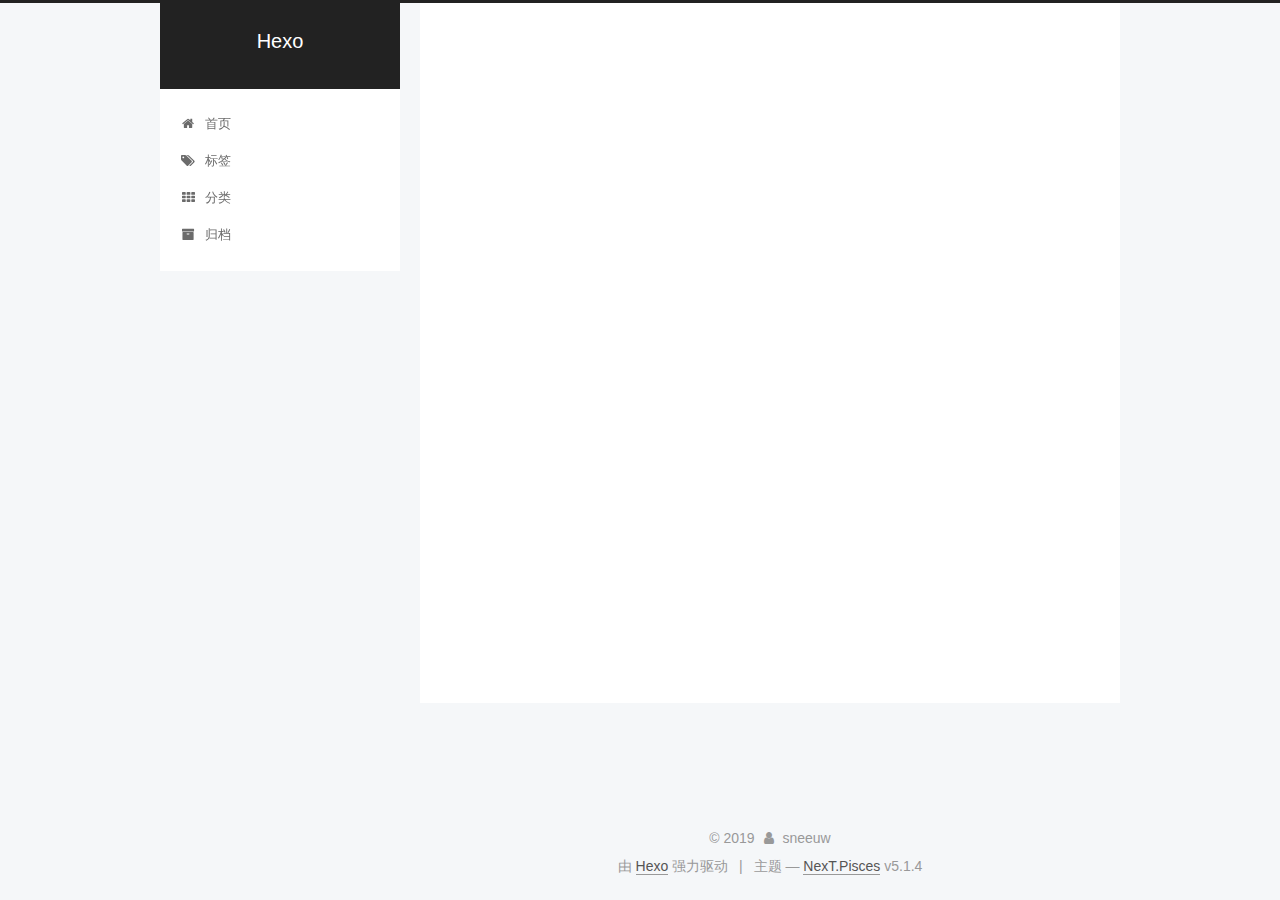
==== commit 5ec31789: "Site updated: 2019-10-10 14:31:41" ====
--- a/index.html
+++ b/index.html
@@ -633,5 +633,5 @@
 
   
 
-<script src="/live2dw/lib/L2Dwidget.min.js?094cbace49a39548bed64abff5988b05"></script><script>L2Dwidget.init({"pluginRootPath":"live2dw/","pluginJsPath":"lib/","pluginModelPath":"assets/","model":{"jsonPath":"live2d-widget-model-wanko"},"display":{"position":"right","width":150,"height":300},"mobile":{"show":true},"log":false,"tagMode":false});</script></body>
+<script src="/live2dw/lib/L2Dwidget.min.js?094cbace49a39548bed64abff5988b05"></script><script>L2Dwidget.init({"pluginRootPath":"live2dw/","pluginJsPath":"lib/","pluginModelPath":"assets/","tagMode":false,"debug":false,"model":{"jsonPath":"live2d-widget-model-shizuku"},"display":{"position":"right","width":150,"height":300},"mobile":{"show":true},"log":false});</script></body>
 </html>
--- a/css/main.css
+++ b/css/main.css
@@ -1823,7 +1823,7 @@
   width: 4px;
   height: 4px;
   border-radius: 50%;
-  background: #d5ffff;
+  background: #0da3f5;
 }
 .links-of-blogroll {
   font-size: 13px;
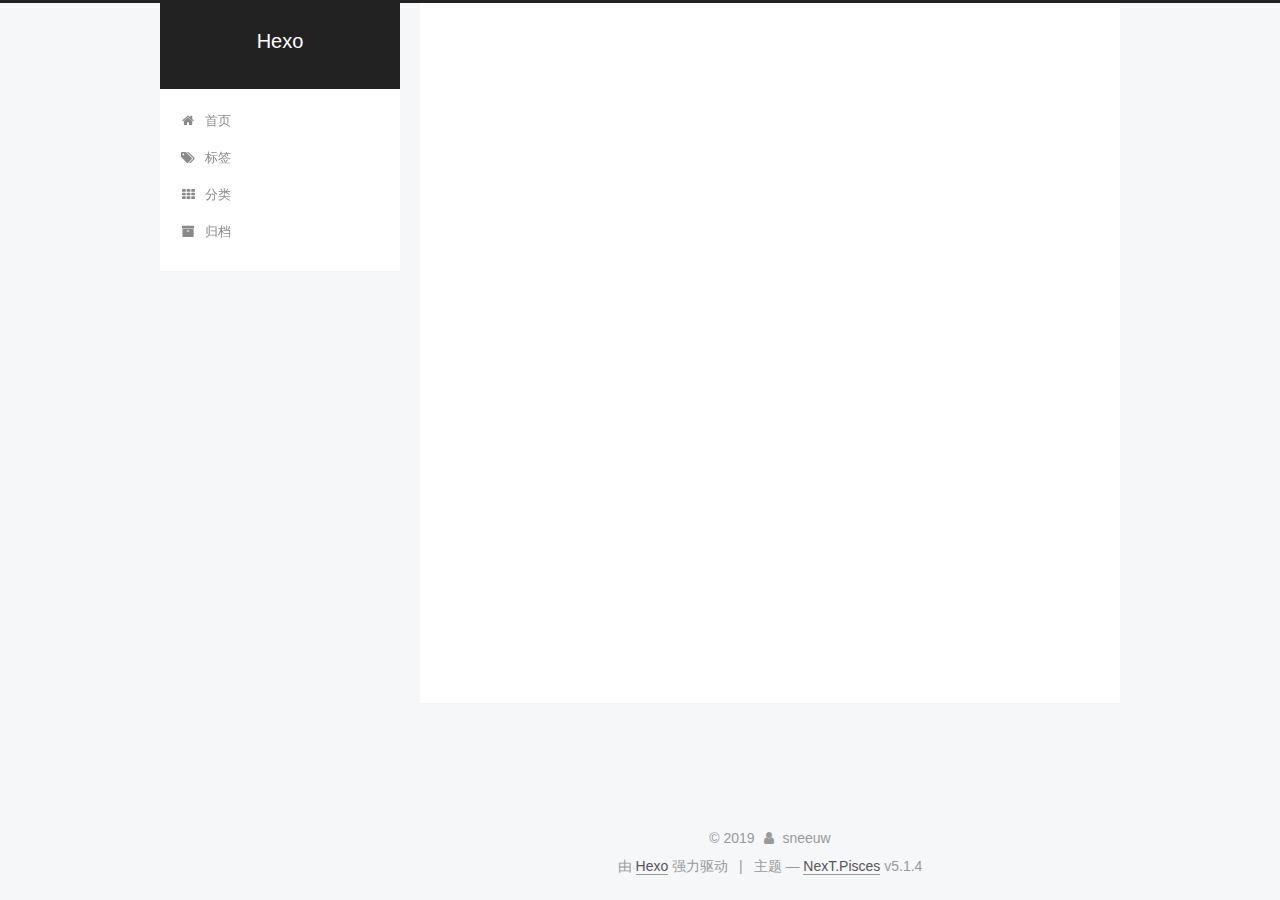
==== commit 030e812e: "Site updated: 2019-10-10 14:34:51" ====
--- a/index.html
+++ b/index.html
@@ -633,5 +633,5 @@
 
   
 
-<script src="/live2dw/lib/L2Dwidget.min.js?094cbace49a39548bed64abff5988b05"></script><script>L2Dwidget.init({"pluginRootPath":"live2dw/","pluginJsPath":"lib/","pluginModelPath":"assets/","tagMode":false,"debug":false,"model":{"jsonPath":"live2d-widget-model-shizuku"},"display":{"position":"right","width":150,"height":300},"mobile":{"show":true},"log":false});</script></body>
+<script src="/live2dw/lib/L2Dwidget.min.js?094cbace49a39548bed64abff5988b05"></script><script>L2Dwidget.init({"pluginRootPath":"live2dw/","pluginJsPath":"lib/","pluginModelPath":"assets/","model":{"jsonPath":"live2d-widget-model-wanko"},"display":{"position":"right","width":150,"height":300},"mobile":{"show":true},"log":false,"tagMode":false});</script></body>
 </html>
--- a/css/main.css
+++ b/css/main.css
@@ -1823,7 +1823,7 @@
   width: 4px;
   height: 4px;
   border-radius: 50%;
-  background: #0da3f5;
+  background: #74348f;
 }
 .links-of-blogroll {
   font-size: 13px;
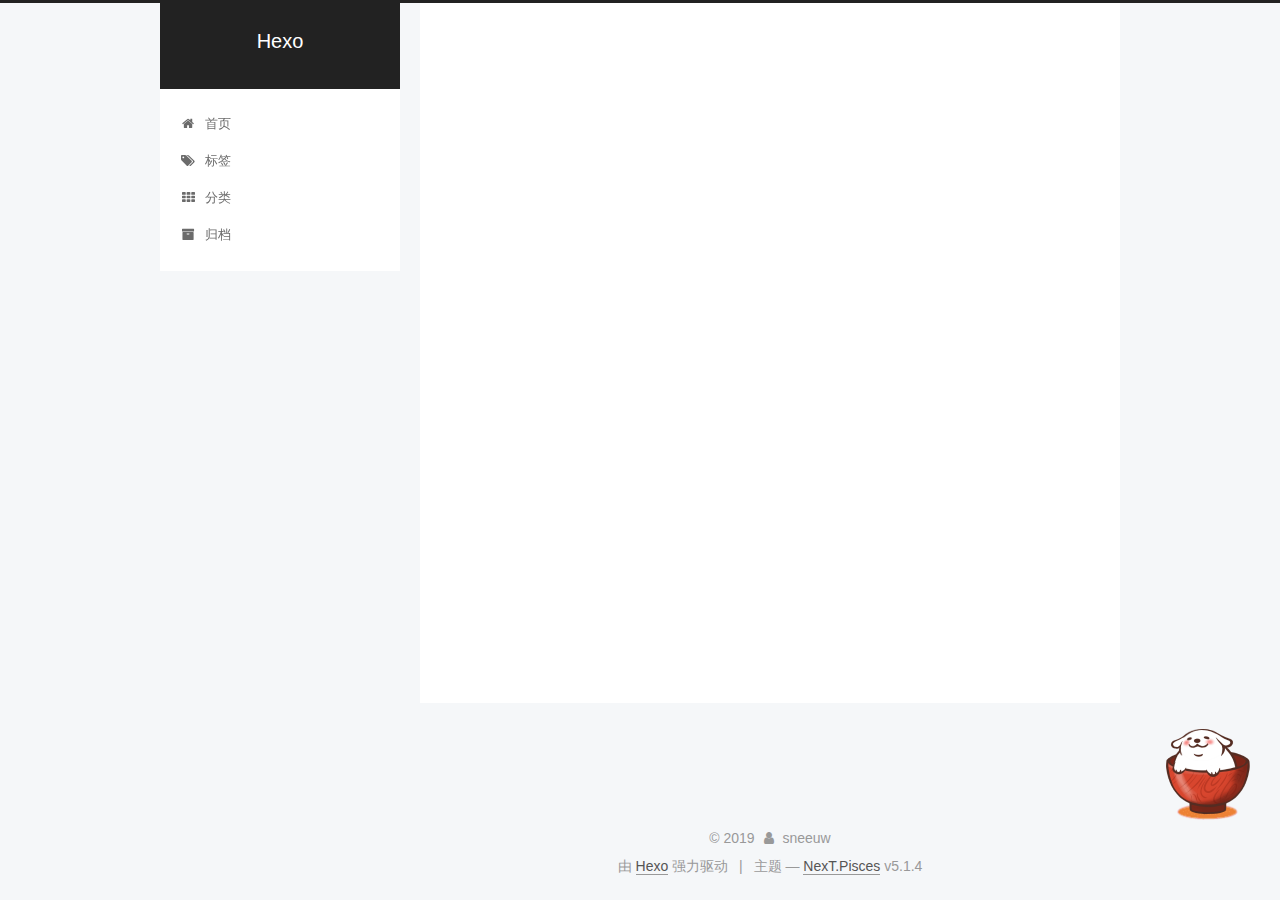
==== commit df5f7886: "Site updated: 2019-10-10 14:42:12" ====
--- a/index.html
+++ b/index.html
@@ -633,5 +633,5 @@
 
   
 
-<script src="/live2dw/lib/L2Dwidget.min.js?094cbace49a39548bed64abff5988b05"></script><script>L2Dwidget.init({"pluginRootPath":"live2dw/","pluginJsPath":"lib/","pluginModelPath":"assets/","model":{"jsonPath":"live2d-widget-model-wanko"},"display":{"position":"right","width":150,"height":300},"mobile":{"show":true},"log":false,"tagMode":false});</script></body>
+<script src="/live2dw/lib/L2Dwidget.min.js?094cbace49a39548bed64abff5988b05"></script><script>L2Dwidget.init({"pluginRootPath":"live2dw/","pluginJsPath":"lib/","pluginModelPath":"assets/","model":{"jsonPath":"/live2dw/assets/wanko.model.json"},"display":{"position":"right","width":150,"height":300},"mobile":{"show":true},"log":false,"tagMode":false});</script></body>
 </html>
--- a/css/main.css
+++ b/css/main.css
@@ -1823,7 +1823,7 @@
   width: 4px;
   height: 4px;
   border-radius: 50%;
-  background: #74348f;
+  background: #3d9030;
 }
 .links-of-blogroll {
   font-size: 13px;
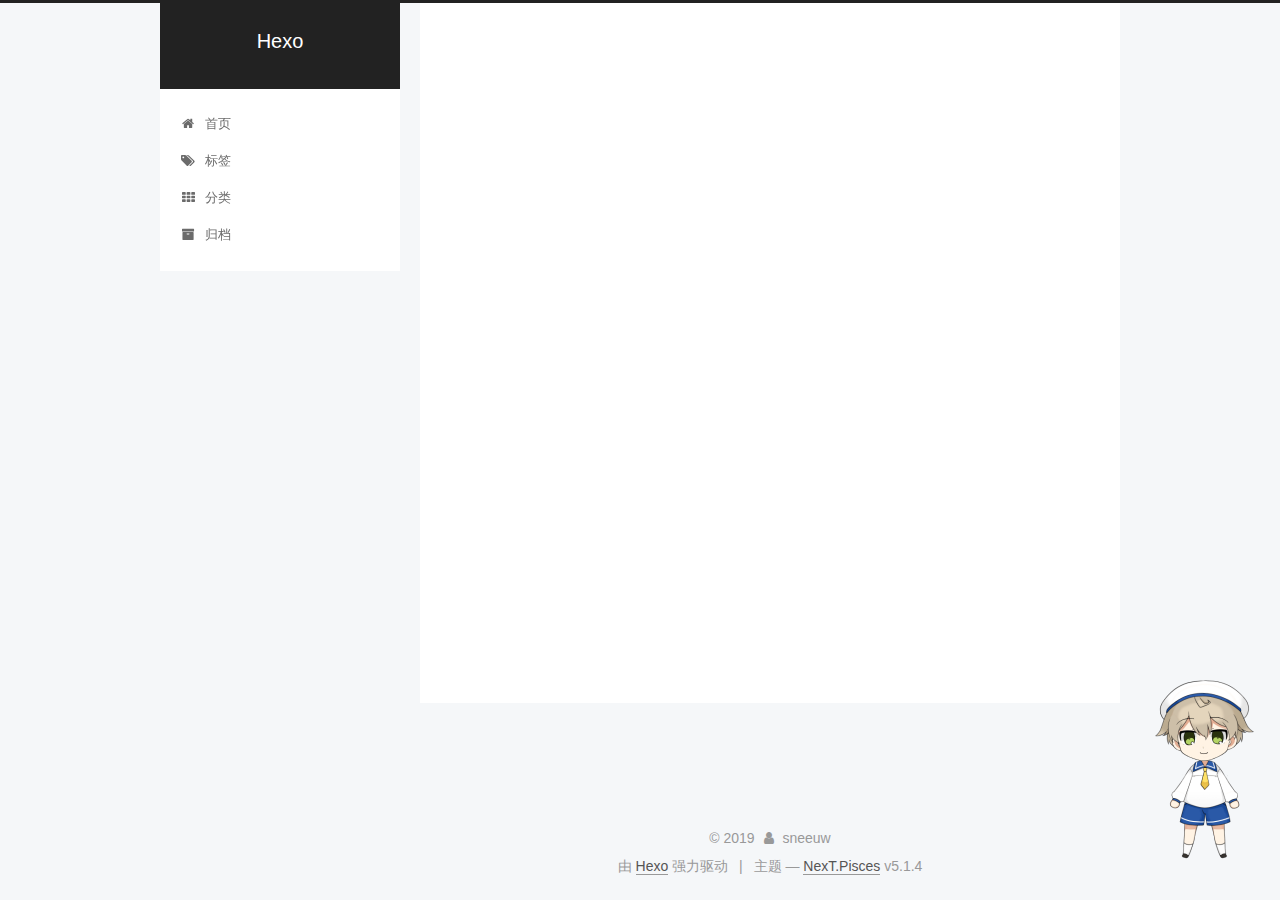
==== commit 95d5ca0b: "Site updated: 2019-10-10 14:44:39" ====
--- a/index.html
+++ b/index.html
@@ -633,5 +633,5 @@
 
   
 
-<script src="/live2dw/lib/L2Dwidget.min.js?094cbace49a39548bed64abff5988b05"></script><script>L2Dwidget.init({"pluginRootPath":"live2dw/","pluginJsPath":"lib/","pluginModelPath":"assets/","model":{"jsonPath":"/live2dw/assets/wanko.model.json"},"display":{"position":"right","width":150,"height":300},"mobile":{"show":true},"log":false,"tagMode":false});</script></body>
+<script src="/live2dw/lib/L2Dwidget.min.js?094cbace49a39548bed64abff5988b05"></script><script>L2Dwidget.init({"pluginRootPath":"live2dw/","pluginJsPath":"lib/","pluginModelPath":"assets/","model":{"jsonPath":"/live2dw/assets/haruto.model.json"},"display":{"position":"right","width":150,"height":300},"mobile":{"show":true},"log":false,"tagMode":false});</script></body>
 </html>
--- a/css/main.css
+++ b/css/main.css
@@ -1823,7 +1823,7 @@
   width: 4px;
   height: 4px;
   border-radius: 50%;
-  background: #3d9030;
+  background: #6bafff;
 }
 .links-of-blogroll {
   font-size: 13px;
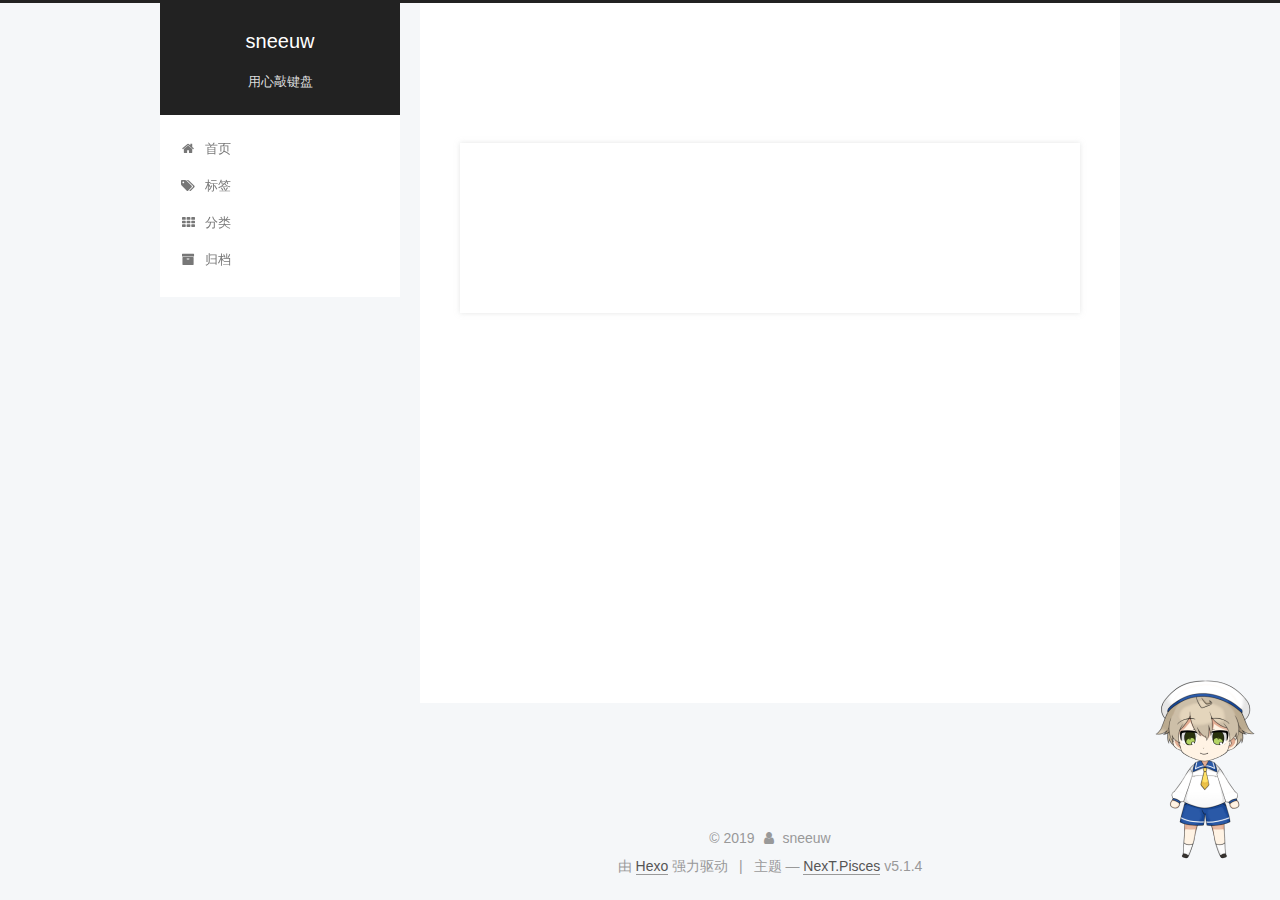
==== commit 71e84fe5: "Site updated: 2019-10-10 15:01:04" ====
--- a/index.html
+++ b/index.html
@@ -81,13 +81,13 @@
 
 <meta name="description" content="If you real want it!">
 <meta property="og:type" content="website">
-<meta property="og:title" content="Hexo">
+<meta property="og:title" content="sneeuw">
 <meta property="og:url" content="http://yoursite.com/index.html">
-<meta property="og:site_name" content="Hexo">
+<meta property="og:site_name" content="sneeuw">
 <meta property="og:description" content="If you real want it!">
 <meta property="og:locale" content="zh-Hans">
 <meta name="twitter:card" content="summary">
-<meta name="twitter:title" content="Hexo">
+<meta name="twitter:title" content="sneeuw">
 <meta name="twitter:description" content="If you real want it!">
 
 
@@ -124,7 +124,7 @@
 
 
 
-  <title>Hexo</title>
+  <title>sneeuw</title>
   
 
 
@@ -155,12 +155,12 @@
     <div class="custom-logo-site-title">
       <a href="/" class="brand" rel="start">
         <span class="logo-line-before"><i></i></span>
-        <span class="site-title">Hexo</span>
+        <span class="site-title">sneeuw</span>
         <span class="logo-line-after"><i></i></span>
       </a>
     </div>
       
-        <p class="site-subtitle"></p>
+        <p class="site-subtitle">用心敲键盘</p>
       
   </div>
 
@@ -261,7 +261,7 @@
     </span>
 
     <span hidden itemprop="publisher" itemscope itemtype="http://schema.org/Organization">
-      <meta itemprop="name" content="Hexo">
+      <meta itemprop="name" content="sneeuw">
     </span>
 
     
--- a/css/main.css
+++ b/css/main.css
@@ -1823,7 +1823,7 @@
   width: 4px;
   height: 4px;
   border-radius: 50%;
-  background: #6bafff;
+  background: #175775;
 }
 .links-of-blogroll {
   font-size: 13px;
@@ -2991,3 +2991,10 @@
     text-align: justify;
   }
 }
+.post {
+  margin-top: 60px;
+  margin-bottom: 60px;
+  padding: 25px;
+  -webkit-box-shadow: 0 0 5px rgba(202,203,203,0.5);
+  -moz-box-shadow: 0 0 5px rgba(202,203,204,0.5);
+}
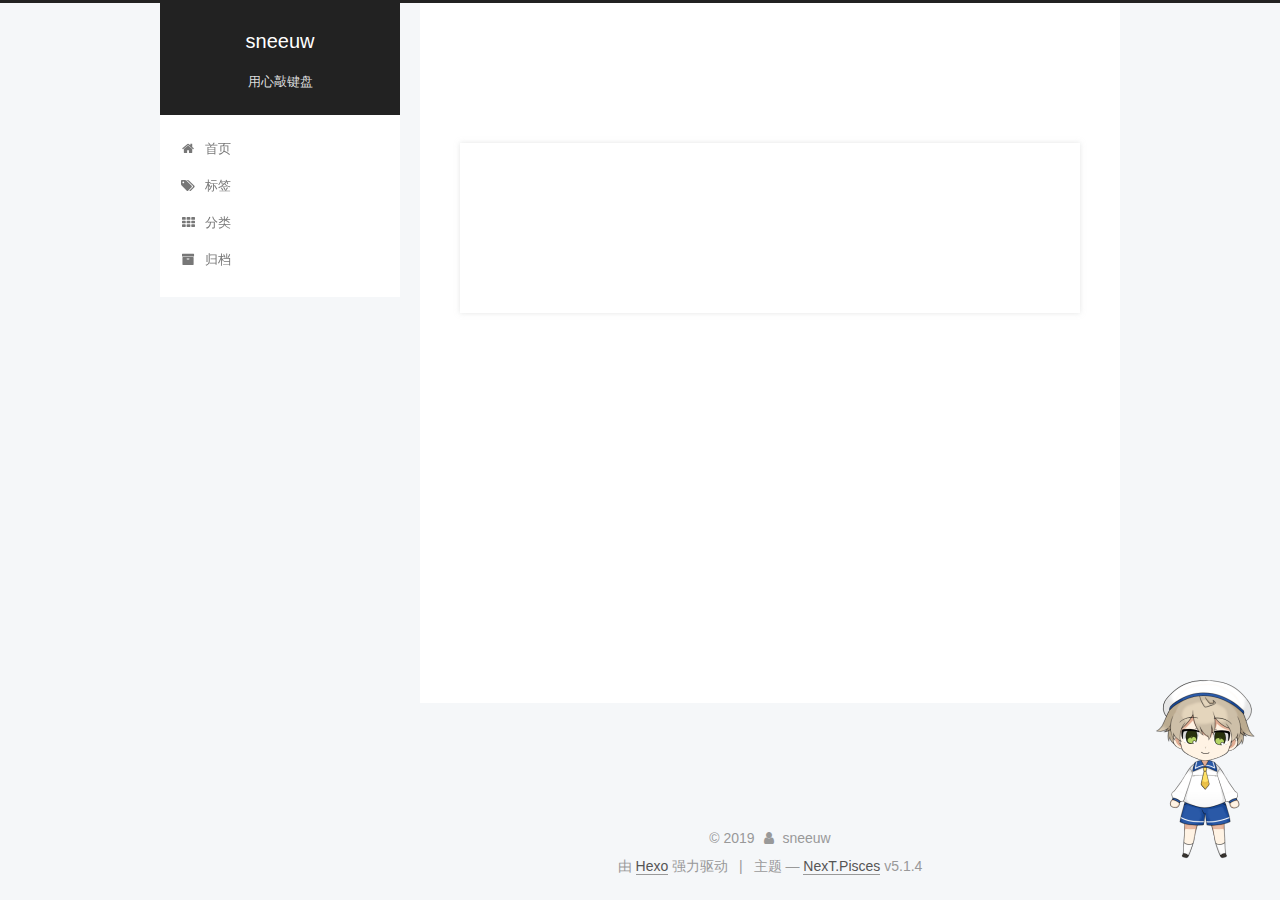
==== commit 6227f982: "Site updated: 2019-10-10 15:14:15" ====
--- a/index.html
+++ b/index.html
@@ -257,7 +257,7 @@
     <span hidden itemprop="author" itemscope itemtype="http://schema.org/Person">
       <meta itemprop="name" content="sneeuw">
       <meta itemprop="description" content>
-      <meta itemprop="image" content="/images/avatar.gif">
+      <meta itemprop="image" content="/images/timg.jpg">
     </span>
 
     <span hidden itemprop="publisher" itemscope itemtype="http://schema.org/Organization">
@@ -393,6 +393,8 @@
         <div class="site-overview">
           <div class="site-author motion-element" itemprop="author" itemscope itemtype="http://schema.org/Person">
             
+              <img class="site-author-image" itemprop="image" src="/images/timg.jpg" alt="sneeuw">
+            
               <p class="site-author-name" itemprop="name">sneeuw</p>
               <p class="site-description motion-element" itemprop="description">If you real want it!</p>
           </div>
--- a/css/main.css
+++ b/css/main.css
@@ -1742,18 +1742,110 @@
   max-width: 120px;
   height: auto;
   border: 1px solid #eee;
-}
-.site-author-name {
-  margin: 0;
-  text-align: center;
-  color: #222;
-  font-weight: 600;
-}
-.site-description {
-  margin-top: 0;
-  text-align: center;
-  font-size: 13px;
-  color: #999;
+/* 头像圆形 */
+  border-radius: 80px;
+  -webkit-border-radius: 80px;
+  -moz-border-radius: 80px;
+  box-shadow: inset 0 -1px 0 #333 sf;
+/* 设置循环动画 [animation: (play)动画名称 (2s)动画播放时长单位秒或微秒 (ase-out)动画播放的速度曲线为以低速结束 
+    (1s)等待1秒然后开始动画 (1)动画播放次数(infinite为循环播放) ]*/
+/* 鼠标经过头像旋转360度 */
+  -webkit-transition: -webkit-transform 1s ease-out;
+  -moz-transition: -moz-transform 1s ease-out;
+  transition: transform 1s ease-out;
+}
+img:hover {
+/* 鼠标经过停止头像旋转 
+  -webkit-animation-play-state:paused;
+  animation-play-state:paused;*/
+/* 鼠标经过头像旋转360度 */
+  -webkit-transform: rotateZ(360deg);
+  -moz-transform: rotateZ(360deg);
+  -webkit-transform: rotateZ(360deg);
+  -moz-transform: rotateZ(360deg);
+  -ms-transform: rotateZ(360deg);
+  -o-transform: rotateZ(360deg);
+  transform: rotateZ(360deg);
+}
+@-webkit-keyframes play {
+  0% {
+    -webkit-transform: rotateZ(0deg);
+  }
+  100% {
+    -webkit-transform: rotateZ(-360deg);
+  }
+}
+@-moz-keyframes play {
+  0% {
+    -moz-transform: rotateZ(0deg);
+  }
+  100% {
+    -moz-transform: rotateZ(-360deg);
+  }
+}
+@-moz-keyframes play {
+  0% {
+    -webkit-transform: rotateZ(0deg);
+    -moz-transform: rotateZ(0deg);
+    -ms-transform: rotateZ(0deg);
+    -o-transform: rotateZ(0deg);
+    transform: rotateZ(0deg);
+  }
+  100% {
+    -webkit-transform: rotateZ(-360deg);
+    -moz-transform: rotateZ(-360deg);
+    -ms-transform: rotateZ(-360deg);
+    -o-transform: rotateZ(-360deg);
+    transform: rotateZ(-360deg);
+  }
+}
+@-webkit-keyframes play {
+  0% {
+    -webkit-transform: rotateZ(0deg);
+    -moz-transform: rotateZ(0deg);
+    -ms-transform: rotateZ(0deg);
+    -o-transform: rotateZ(0deg);
+    transform: rotateZ(0deg);
+  }
+  100% {
+    -webkit-transform: rotateZ(-360deg);
+    -moz-transform: rotateZ(-360deg);
+    -ms-transform: rotateZ(-360deg);
+    -o-transform: rotateZ(-360deg);
+    transform: rotateZ(-360deg);
+  }
+}
+@-o-keyframes play {
+  0% {
+    -webkit-transform: rotateZ(0deg);
+    -moz-transform: rotateZ(0deg);
+    -ms-transform: rotateZ(0deg);
+    -o-transform: rotateZ(0deg);
+    transform: rotateZ(0deg);
+  }
+  100% {
+    -webkit-transform: rotateZ(-360deg);
+    -moz-transform: rotateZ(-360deg);
+    -ms-transform: rotateZ(-360deg);
+    -o-transform: rotateZ(-360deg);
+    transform: rotateZ(-360deg);
+  }
+}
+@keyframes play {
+  0% {
+    -webkit-transform: rotateZ(0deg);
+    -moz-transform: rotateZ(0deg);
+    -ms-transform: rotateZ(0deg);
+    -o-transform: rotateZ(0deg);
+    transform: rotateZ(0deg);
+  }
+  100% {
+    -webkit-transform: rotateZ(-360deg);
+    -moz-transform: rotateZ(-360deg);
+    -ms-transform: rotateZ(-360deg);
+    -o-transform: rotateZ(-360deg);
+    transform: rotateZ(-360deg);
+  }
 }
 .site-state {
   overflow: hidden;
@@ -1823,7 +1915,7 @@
   width: 4px;
   height: 4px;
   border-radius: 50%;
-  background: #175775;
+  background: #ffc34b;
 }
 .links-of-blogroll {
   font-size: 13px;
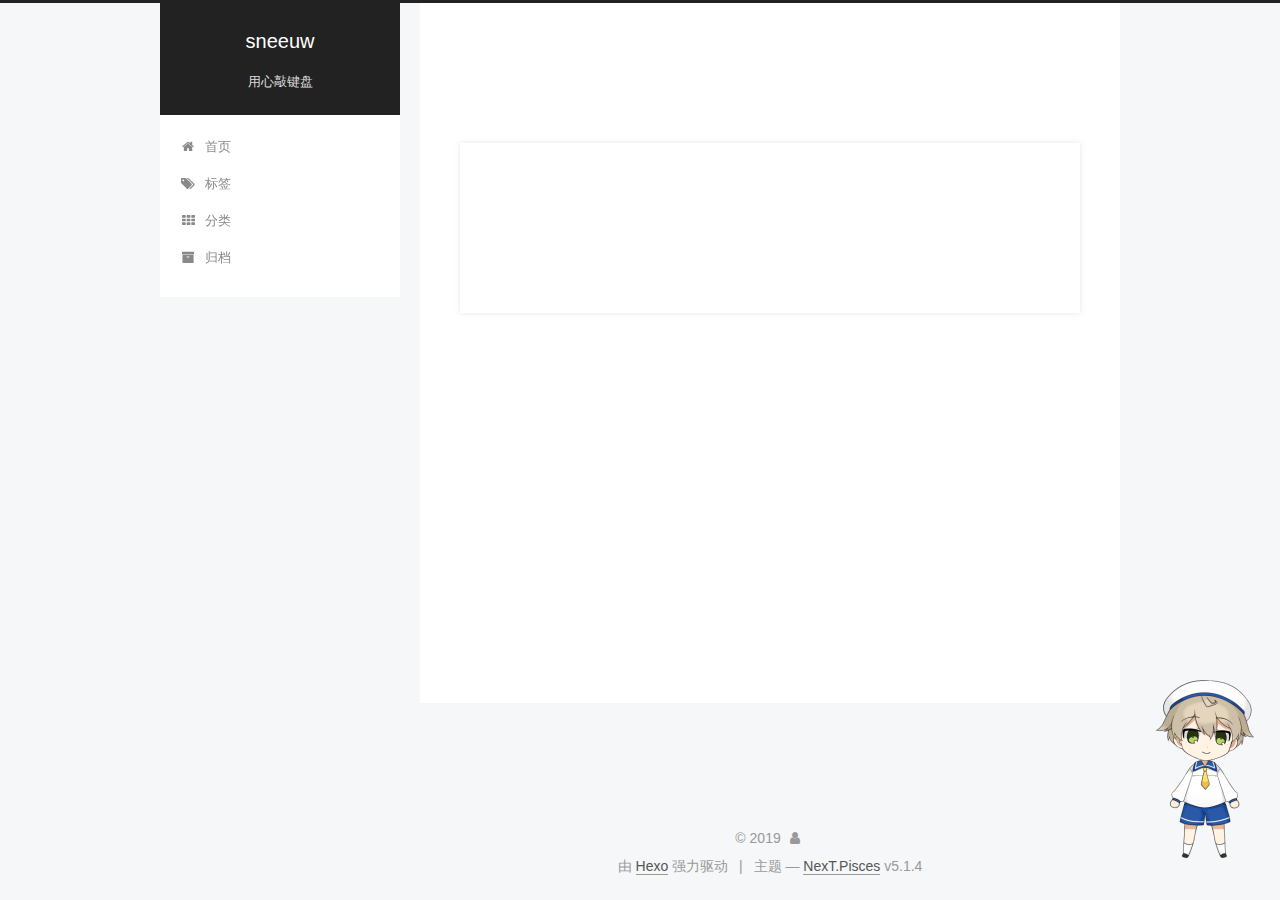
==== commit 51486659: "Site updated: 2019-10-10 15:17:00" ====
--- a/index.html
+++ b/index.html
@@ -255,7 +255,7 @@
     <link itemprop="mainEntityOfPage" href="http://yoursite.com/2019/10/09/sneeuw/">
 
     <span hidden itemprop="author" itemscope itemtype="http://schema.org/Person">
-      <meta itemprop="name" content="sneeuw">
+      <meta itemprop="name" content>
       <meta itemprop="description" content>
       <meta itemprop="image" content="/images/timg.jpg">
     </span>
@@ -393,9 +393,9 @@
         <div class="site-overview">
           <div class="site-author motion-element" itemprop="author" itemscope itemtype="http://schema.org/Person">
             
-              <img class="site-author-image" itemprop="image" src="/images/timg.jpg" alt="sneeuw">
-            
-              <p class="site-author-name" itemprop="name">sneeuw</p>
+              <img class="site-author-image" itemprop="image" src="/images/timg.jpg" alt>
+            
+              <p class="site-author-name" itemprop="name"></p>
               <p class="site-description motion-element" itemprop="description">If you real want it!</p>
           </div>
 
@@ -451,7 +451,7 @@
   <span class="with-love">
     <i class="fa fa-user"></i>
   </span>
-  <span class="author" itemprop="copyrightHolder">sneeuw</span>
+  <span class="author" itemprop="copyrightHolder"></span>
 
   
 </div>
--- a/css/main.css
+++ b/css/main.css
@@ -1915,7 +1915,7 @@
   width: 4px;
   height: 4px;
   border-radius: 50%;
-  background: #ffc34b;
+  background: #1791ff;
 }
 .links-of-blogroll {
   font-size: 13px;
